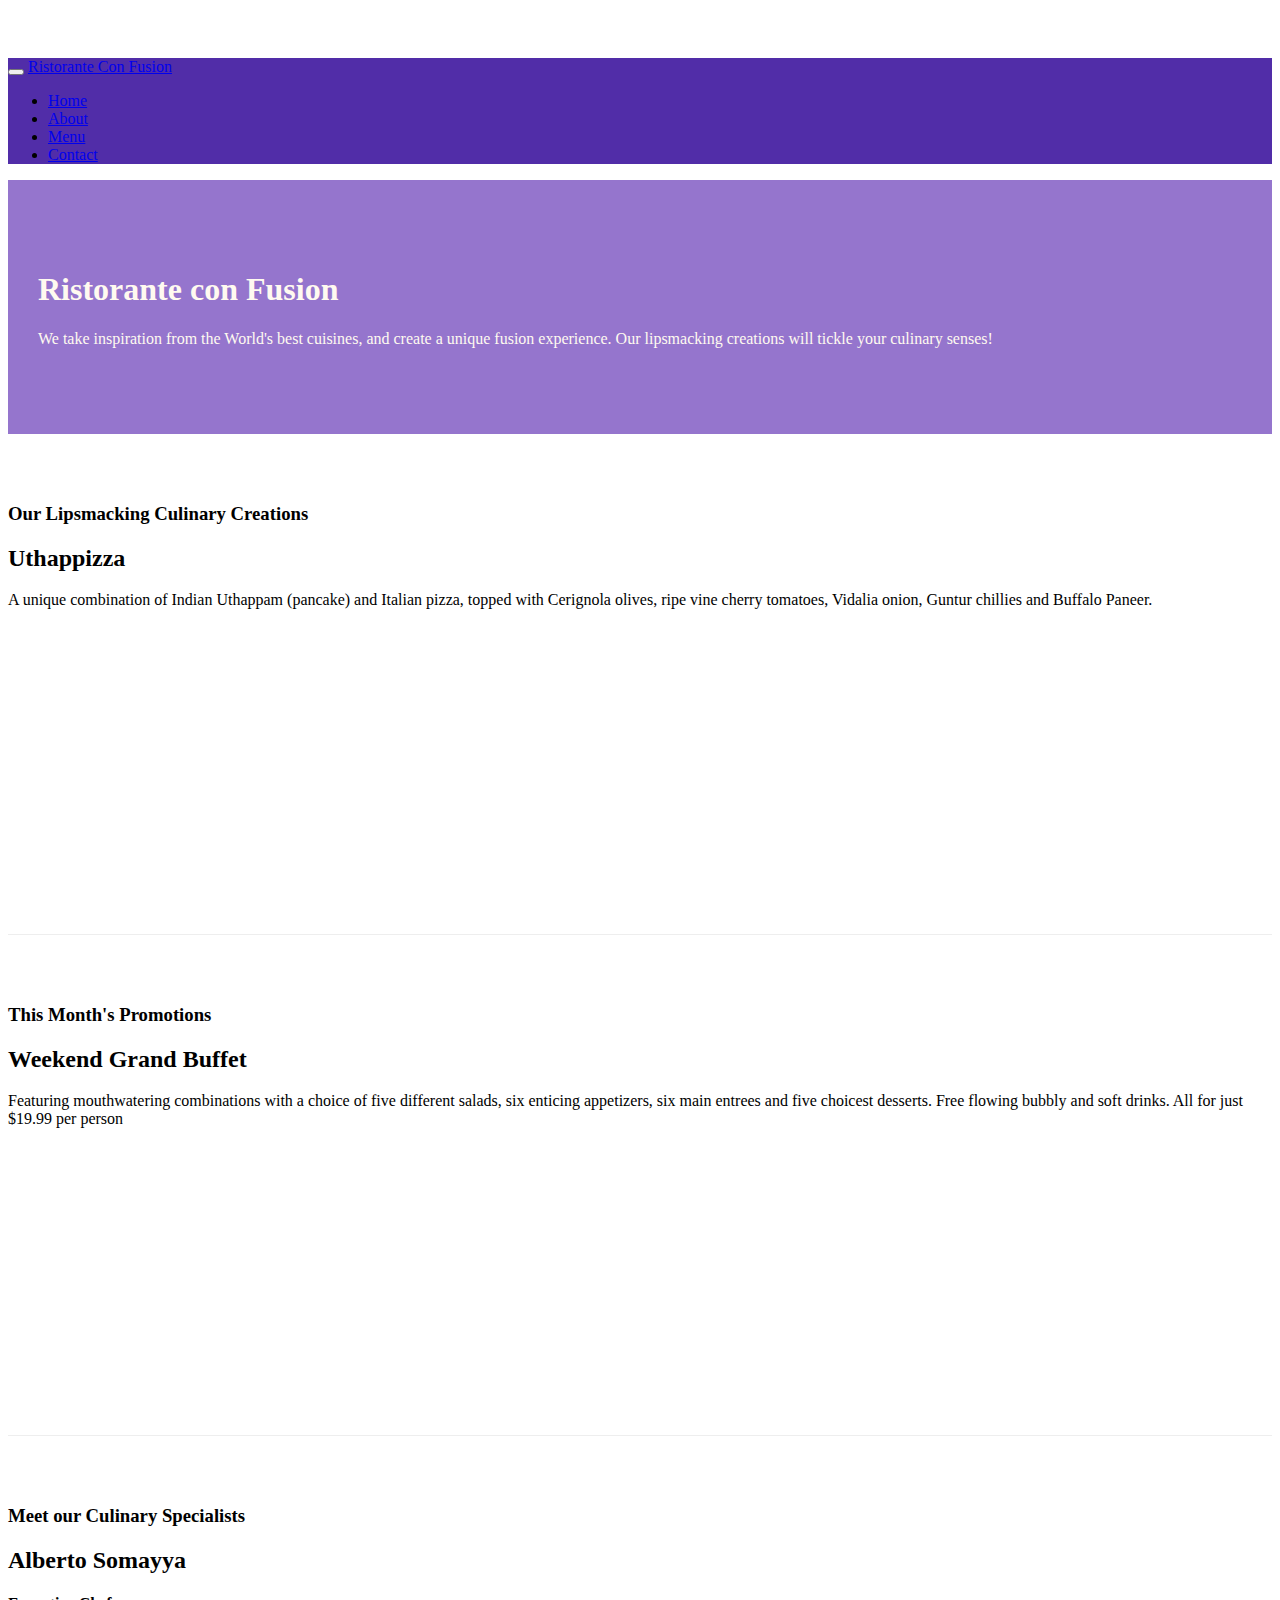
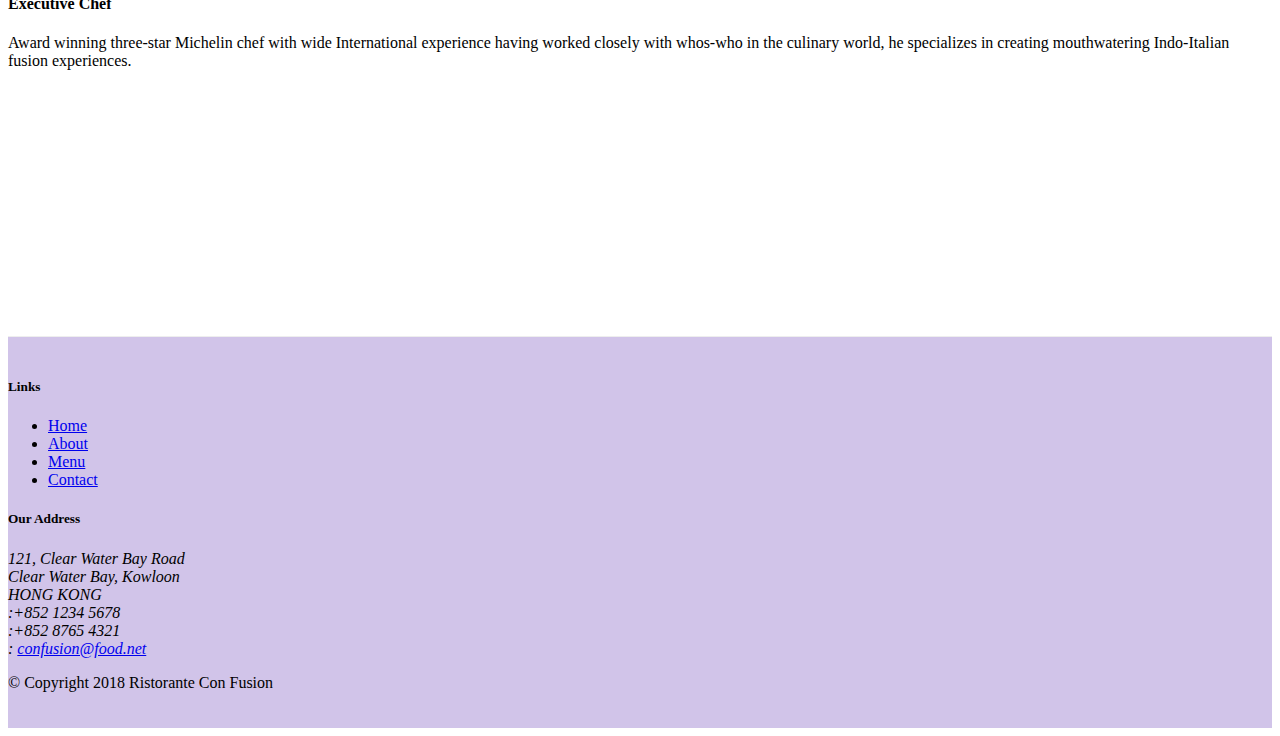
==== index.html @ 0124a60d "contactus.html modifications" ====
<!DOCTYPE html>
<html lang="en">

<head>
    <title>Ristorante Con Fusion</title>
           <!-- Required meta tags always come first -->
    <meta charset="utf-8">
    <meta name="viewport" content="width=device-width, initial-scale=1, shrink-to-fit=no">
    <meta http-equiv="x-ua-compatible" content="ie=edge">

    <!-- Bootstrap CSS -->
    <link rel="stylesheet" href="node_modules/bootstrap/dist/css/bootstrap.min.css"> 
    <link rel="stylesheet" href="node_modules/font-awesome/css/font-awesome.min.css">
    <link rel="stylesheet" href="node-modules/bootstrap-social/bootstrap-social.css">
    <link rel="stylesheet" href="css/styles.css">
</head>

<body>
    <nav class="navbar navbar-dark navbar-expand-sm bg-primary fixed-top">

        <div class="container">

            <button class="navbar-toggler" type="button" data-toggle="collapse" data-target="#Navbar">
                <span class="navbar-toggler-icon"></span>

            </button>

            <a class="navbar-brand mr-auto" href="#">Ristorante Con Fusion</a>
            
            <div class="collapse navbar-collapse" id="Navbar">
                
            
                <ul class="navbar-nav mr-auto">
                    <li class="nav-item active"><a class="nav-link" href="#"><span class="fa fa-home"></span> Home</a></li>
                     <li class="nav-item"><a class="nav-link" href="./aboutus.html"><span class="fa fa-info"></span> About</a></li>
                    <li class="nav-item"><a class="nav-link" href="#"><span class="fa fa-list fa-lg"></span> Menu</a></li>
                    <li class="nav-item"><a class="nav-link" href="./contactus.html"><span class="fa fa-address-card fa-lg"></span> Contact</a></li>
                </ul>
            </div>

        </div>



    </nav>
    <header class="jumbotron">
        <div class="container">
            <div class="row row-header">
                <div class="col-12 col-sm-6">
                    <h1>Ristorante con Fusion</h1>
                    <p>We take inspiration from the World's best cuisines, and create a unique fusion experience. Our lipsmacking creations will tickle your culinary senses!</p>
                </div>
                <div class="col-12 col-sm">
                </div>
            </div>
        </div>
    </header>

    <div class="container">
        <div class="row row-content align-items-center">
            <div class="col-12 col-sm-4 order-sm-last col-md-3">
                <h3>Our Lipsmacking Culinary Creations</h3>
            </div>
            <div class="col col-sm order-sm-first col-md">
                <h2>Uthappizza</h2>
                <p>A unique combination of Indian Uthappam (pancake) and Italian pizza, topped with Cerignola olives, ripe vine cherry tomatoes, Vidalia onion, Guntur chillies and Buffalo Paneer.</p>
            </div>
        </div>


        <div class="row row-content align-items-center">
            <div class="col-12 col-sm-4 col-md-3">
                <h3>This Month's Promotions</h3>
            </div>
            <div class="col col-sm col-md">
                <h2>Weekend Grand Buffet</h2>
                <p>Featuring mouthwatering combinations with a choice of five different salads, six enticing appetizers, six main entrees and five choicest desserts. Free flowing bubbly and soft drinks. All for just $19.99 per person </p>
            </div>
        </div>

        <div class="row row-content align-items-center">
            <div class="col-12 col-sm-4 order-sm-last col-md-3">
                <h3>Meet our Culinary Specialists</h3>
            </div>
            <div class="col col-sm order-sm-first col-md">
                <h2>Alberto Somayya</h2>
                <h4>Executive Chef</h4>
                <p>Award winning three-star Michelin chef with wide International experience having worked closely with whos-who in the culinary world, he specializes in creating mouthwatering Indo-Italian fusion experiences. </p>
            </div>
        </div>
    </div>

    <footer class="footer">
        <div class="container">
            <div class="row">              
                <div class="col-4 offset-1 col-sm-2">
                    <h5>Links</h5>
                    <ul class="list-unstyled">
                        <li><a href="#">Home</a></li>
                        <li><a href="./aboutus.html">About</a></li>
                        <li><a href="#">Menu</a></li>
                        <li><a href="./contactus.html">Contact</a></li>
                    </ul>
                </div>
                <div class="col-7 col-sm-5">
                    <h5>Our Address</h5>
                    <address>
		              121, Clear Water Bay Road<br>
		              Clear Water Bay, Kowloon<br>
		              HONG KONG<br>
		              <i class="fa fa-phone fa-lg"></i> :+852 1234 5678<br>
		              <i class="fa fa-fax fa-lg"></i> :+852 8765 4321<br>
		                <i class="fa fa-envelope fa-lg"></i>: <a href="mailto:confusion@food.net">confusion@food.net</a>
		           </address>
                </div>
                <div class="col-12 col-sm-4 align-self-center">
                    <div class="text-center">
                        <a class="btn btn-social-icon btn-google" href="http://google.com/+"><i class="fa fa-google fa-lg"></i></a>
                        <a class="btn btn-social-icon btn-facebook" href="http://www.facebook.com/profile.php?id="><i class="fa fa-facebook fa-lg"></i></a>
                        <a class="btn btn-social-icon btn-linkedin" href="http://www.linkedin.com/in/"><i class="fa fa-linkedin fa-lg"></i></a>
                        <a class="btn btn-social-icon btn-twitter" href="http://twitter.com/"><i class="fa fa-twitter fa-lg"></i></a>
                        <a class="btn btn-social-icon btn-google" href="http://youtube.com/"><i class="fa fa-youtube fa-lg"></i></a>
                        <a class="btn btn-social-icon" href="mailto:"><i class="fa fa-envelope-o fa-lg"></i></a>
                    </div>
                </div>
           </div>
           <div class="row justify-content-center">             
                <div class="col-auto">
                    <p>© Copyright 2018 Ristorante Con Fusion</p>
                </div>
           </div>
        </div>
    </footer>
    <!-- jQuery first, then Popper.js, then Bootstrap JS. -->
    <script src="node_modules/jquery/dist/jquery.slim.min.js"></script>
    <script src="node_modules/popper.js/dist/umd/popper.min.js"></script>
    <script src="node_modules/bootstrap/dist/js/bootstrap.min.js"></script>
</body>

</html>
---- css/styles.css ----
.row-header{
    margin: 0px auto;
    padding: 0px auto;

}
.row-content{
    margin: 0px auto;
    padding: 50px 0px 50px 0px;
    border-bottom:1px ridge;
    min-height: 400px;
}
.footer{
    background-color: #D1C4E9;
    margin: 0px auto;
    padding: 20px 0px 20px 0px;

}
.jumbotron{
    padding: 70px 30px 70px 30px;
    margin :0px auto;
    background: #9575CD;
    color: floralwhite;


}
.address{
    font-size:80%;
    margin:0px;
    color: #0f0f0f;
}
body{
    padding:  50px 0px 0px 0px;
    z-index: 0;

}

.navbar-dark{
    background-color: #512DA8;
}
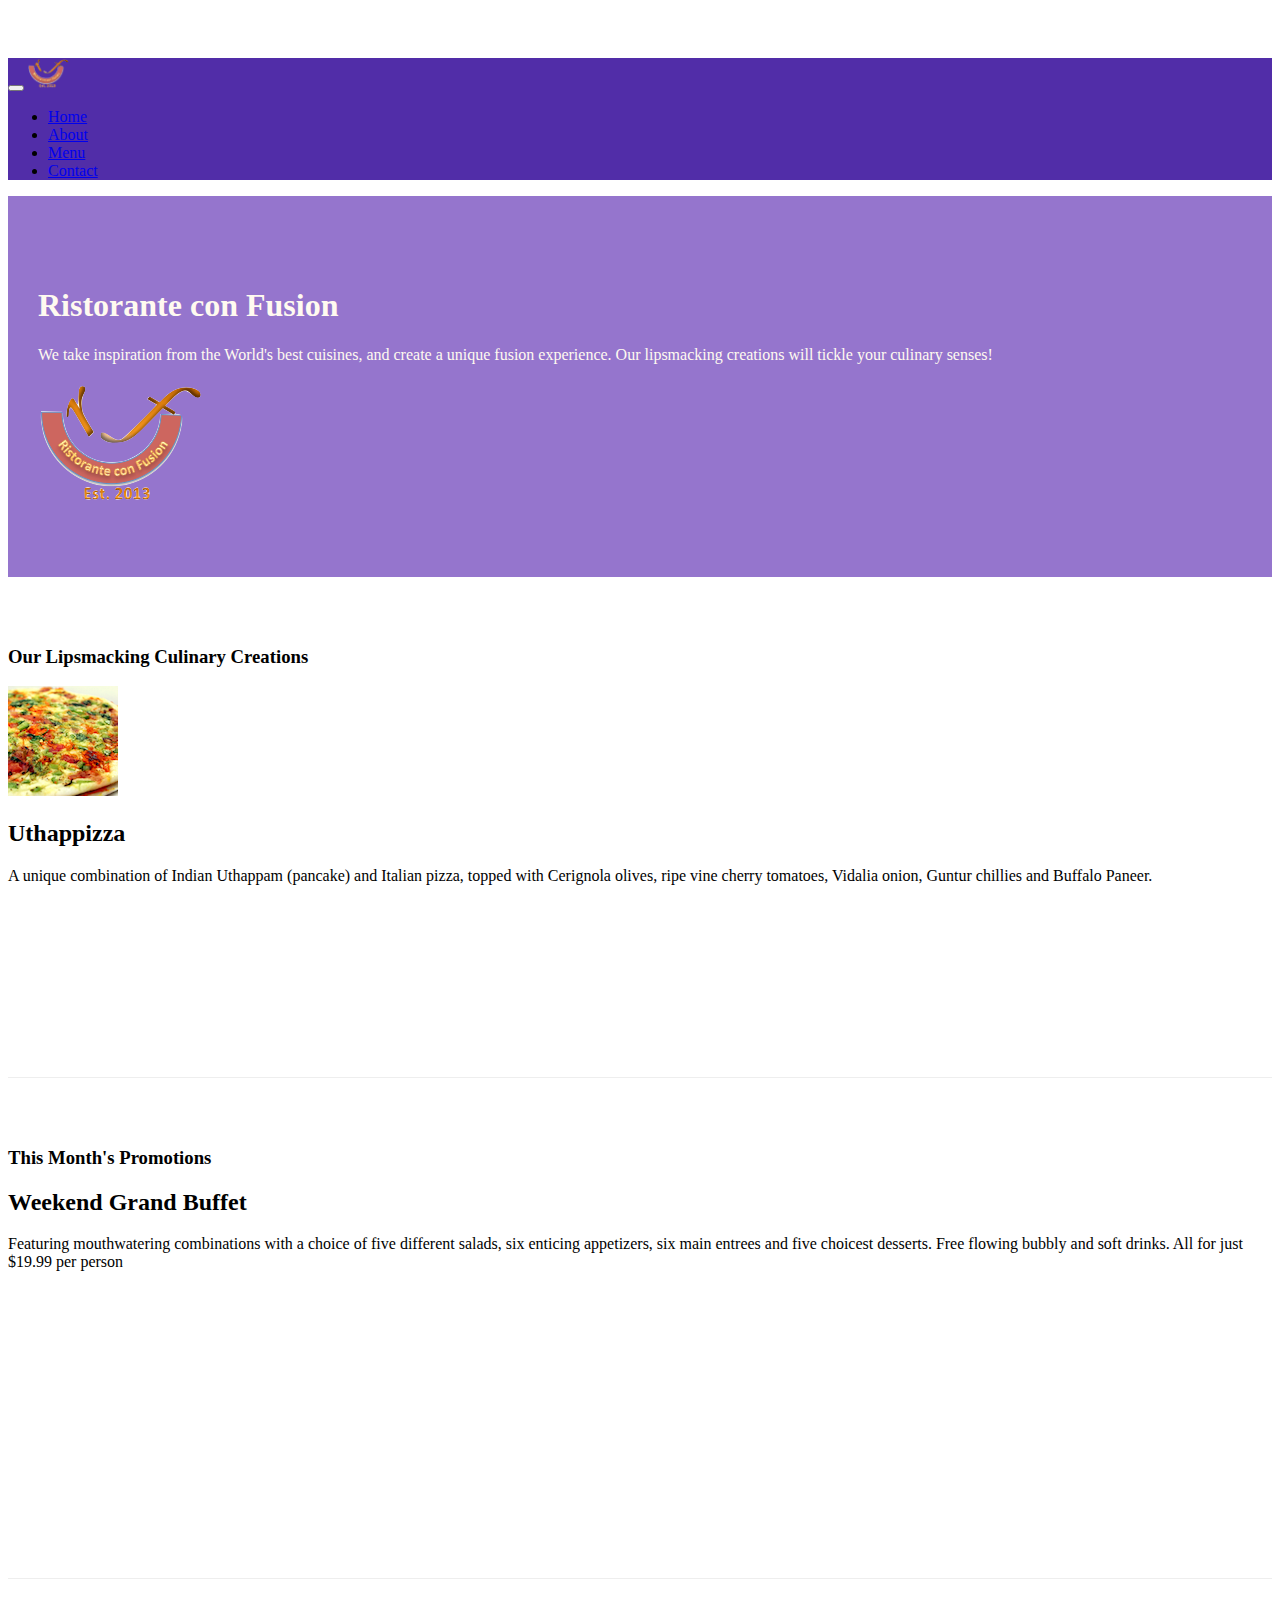
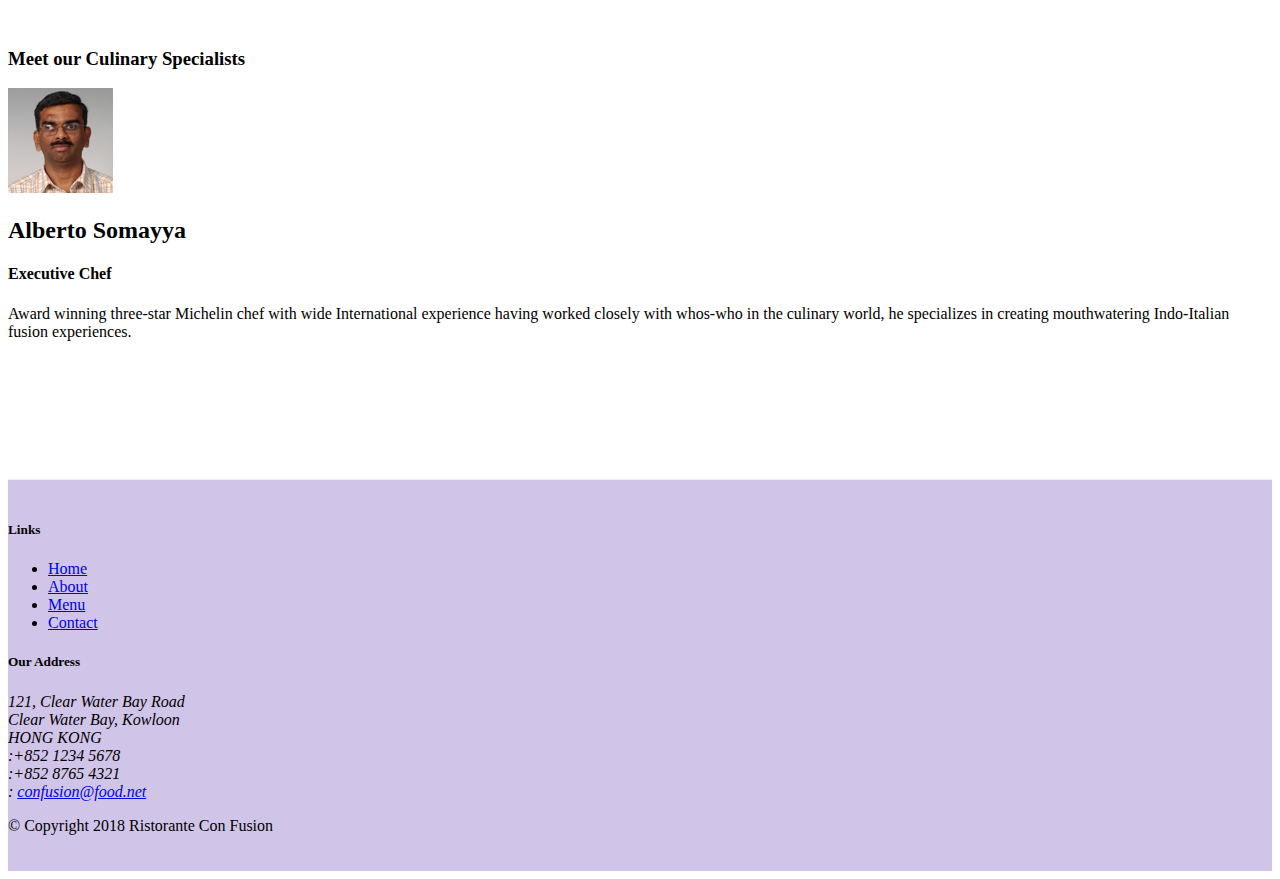
==== commit 484f77cf: "added images and media" ====
--- a/index.html
+++ b/index.html
@@ -25,7 +25,7 @@
 
             </button>
 
-            <a class="navbar-brand mr-auto" href="#">Ristorante Con Fusion</a>
+            <a class="navbar-brand mr-auto" href="#"><img src="img/logo.png" height="30" width="41"></a>
             
             <div class="collapse navbar-collapse" id="Navbar">
                 
@@ -50,7 +50,8 @@
                     <h1>Ristorante con Fusion</h1>
                     <p>We take inspiration from the World's best cuisines, and create a unique fusion experience. Our lipsmacking creations will tickle your culinary senses!</p>
                 </div>
-                <div class="col-12 col-sm">
+                <div class="col-12 col-sm align-self-center">
+                    <img src="img/logo.png" class="img-fluid">
                 </div>
             </div>
         </div>
@@ -62,8 +63,16 @@
                 <h3>Our Lipsmacking Culinary Creations</h3>
             </div>
             <div class="col col-sm order-sm-first col-md">
-                <h2>Uthappizza</h2>
-                <p>A unique combination of Indian Uthappam (pancake) and Italian pizza, topped with Cerignola olives, ripe vine cherry tomatoes, Vidalia onion, Guntur chillies and Buffalo Paneer.</p>
+                <div class="media">
+                    <img class="d-flex mr-3 img-thumbnail align-self-center" src="img/uthappizza.png" alt="uthappizza">
+                    <div class="media-body">
+                        <h2 class="mt-0">Uthappizza</h2>
+                        <p>A unique combination of Indian Uthappam (pancake) and Italian pizza, topped with Cerignola olives, ripe vine cherry tomatoes, Vidalia onion, Guntur chillies and Buffalo Paneer.</p>
+    
+                    </div>
+                    
+                </div>
+
             </div>
         </div>
 
@@ -83,9 +92,15 @@
                 <h3>Meet our Culinary Specialists</h3>
             </div>
             <div class="col col-sm order-sm-first col-md">
-                <h2>Alberto Somayya</h2>
-                <h4>Executive Chef</h4>
-                <p>Award winning three-star Michelin chef with wide International experience having worked closely with whos-who in the culinary world, he specializes in creating mouthwatering Indo-Italian fusion experiences. </p>
+                <div class="media">
+                    <img class="d-flex mr-3 img-thumbnail align-self-center" src="img/alberto.png" alt="alberto">
+                    <div class="media-body">
+                        <h2>Alberto Somayya</h2>
+                        <h4>Executive Chef</h4>
+                        <p>Award winning three-star Michelin chef with wide International experience having worked closely with whos-who in the culinary world, he specializes in creating mouthwatering Indo-Italian fusion experiences. </p>
+                    </div>
+
+                </div>
             </div>
         </div>
     </div>
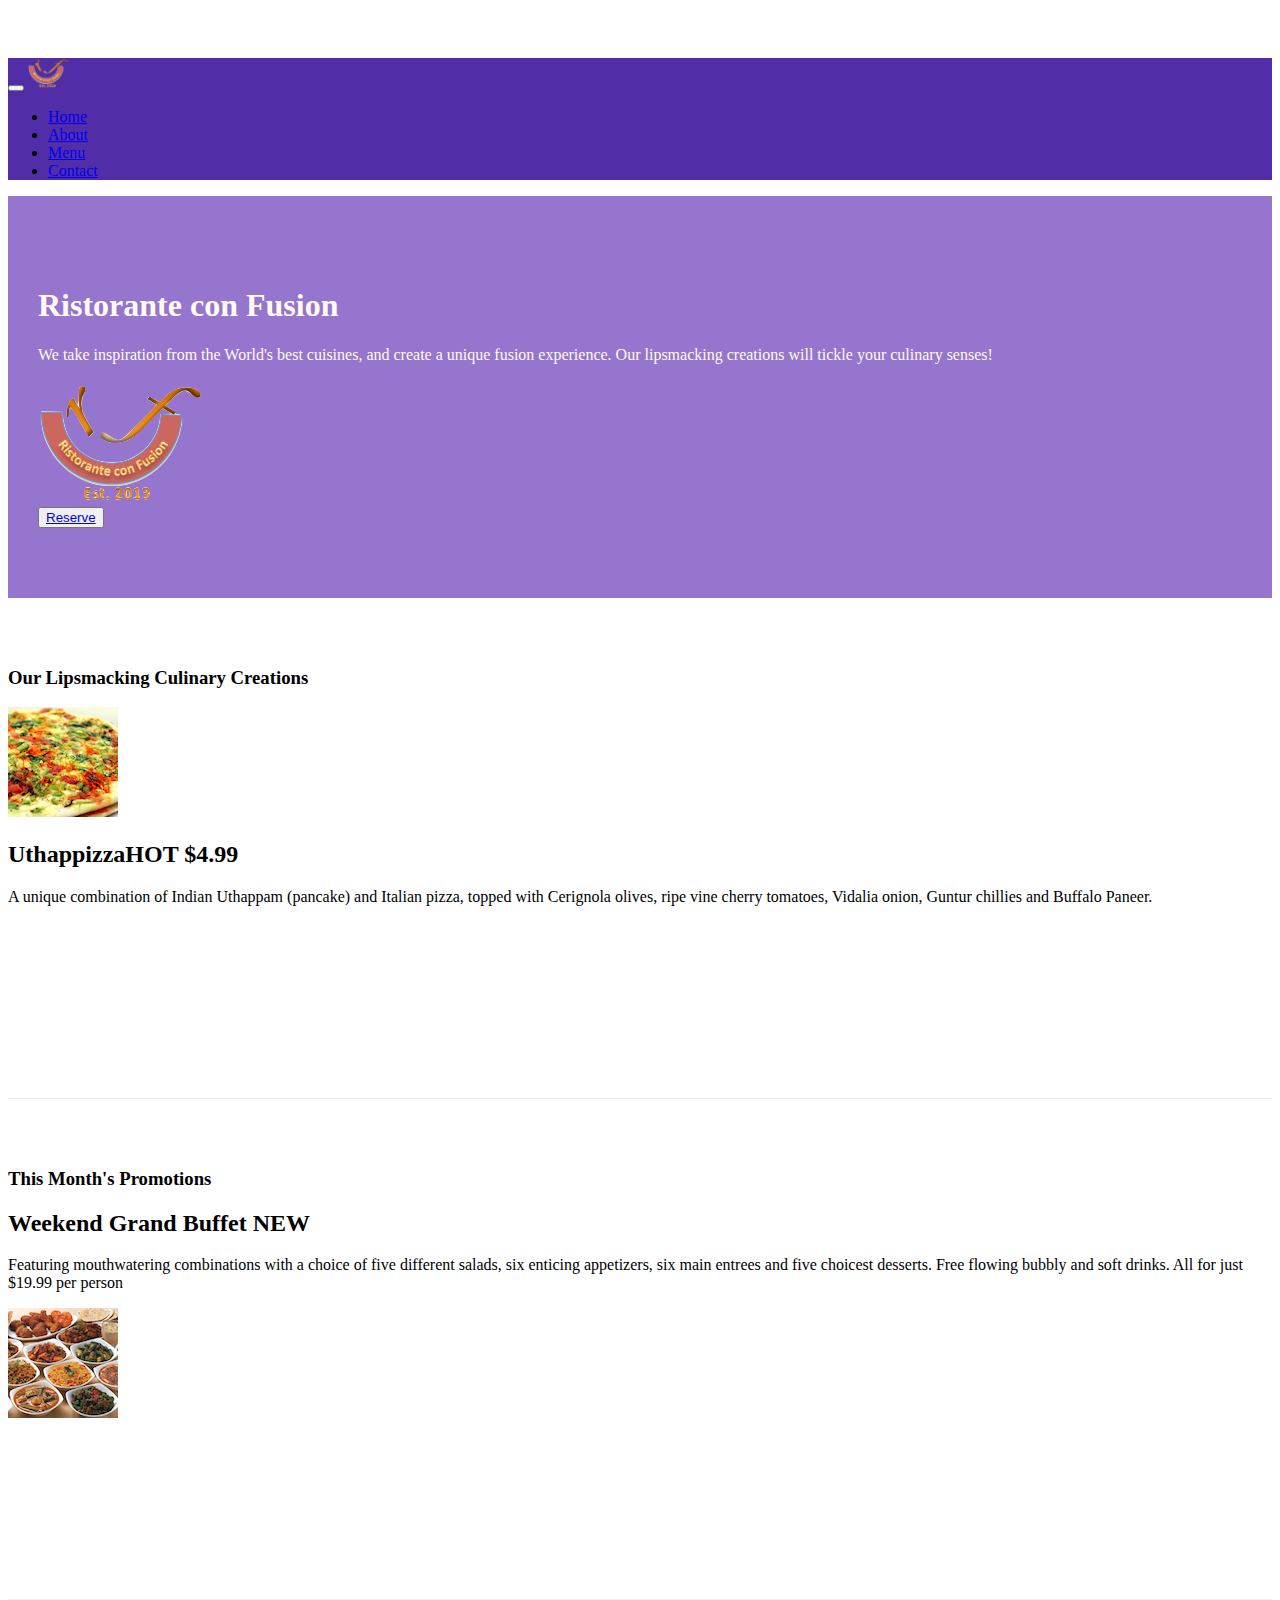
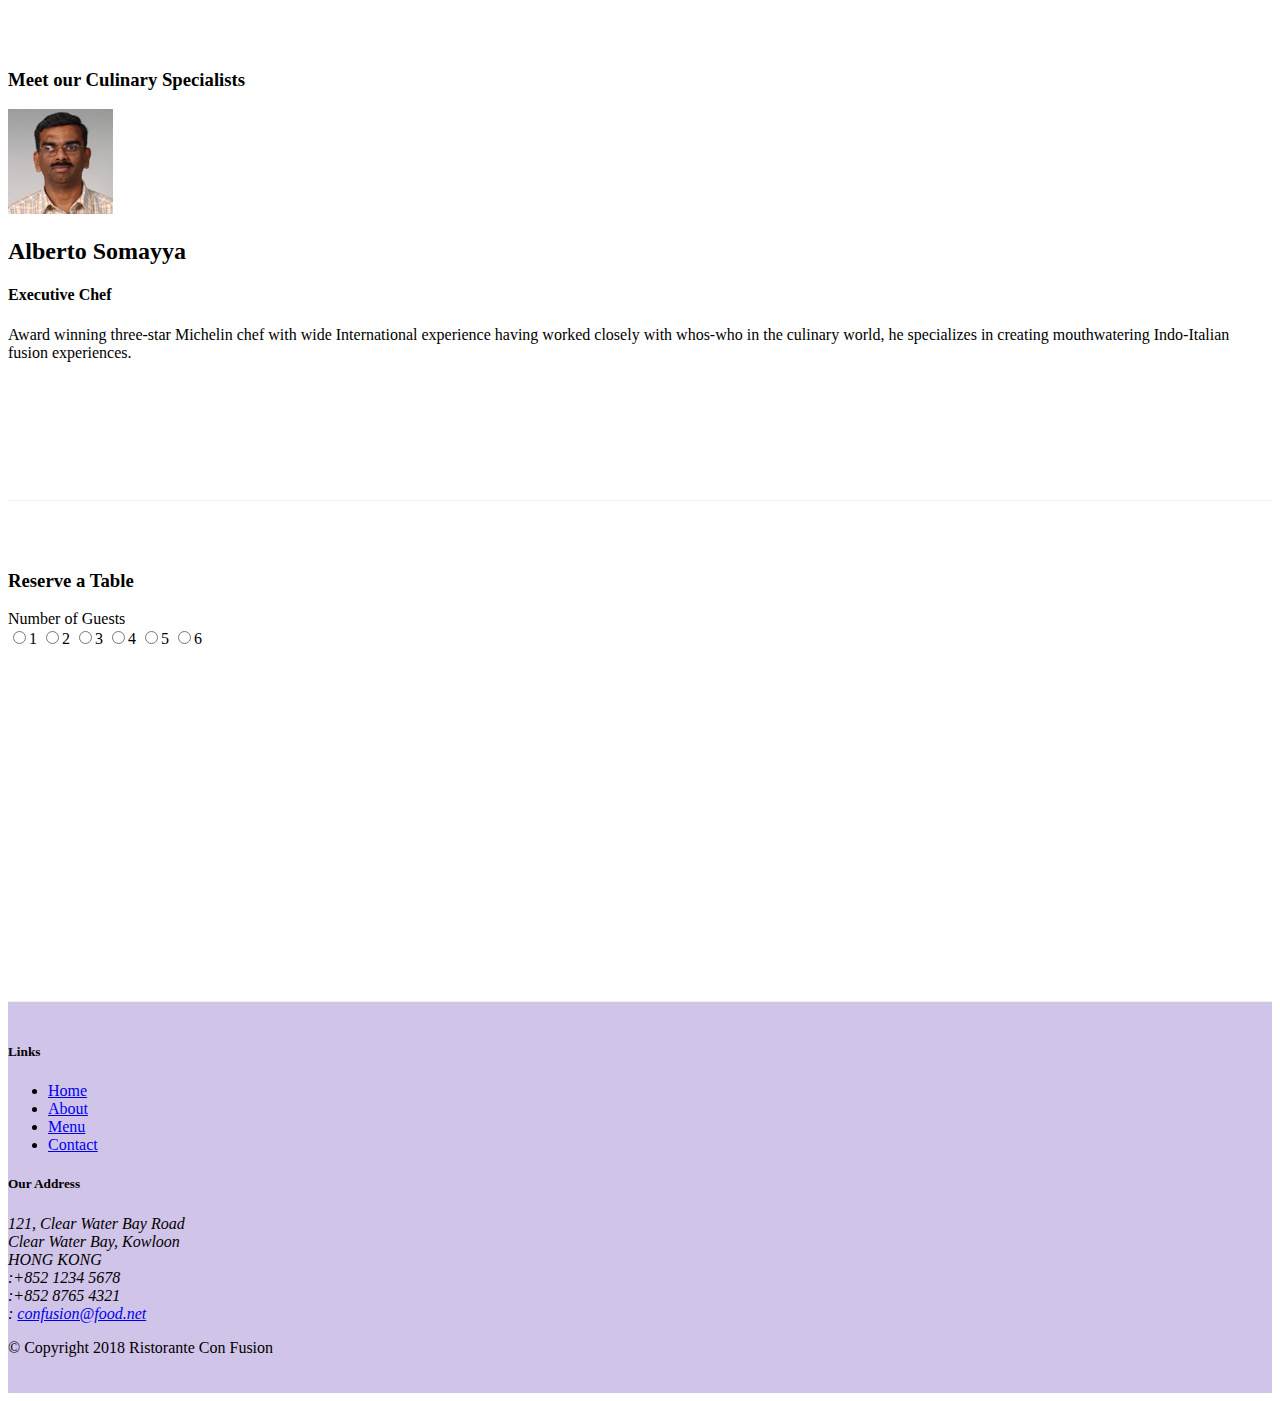
==== commit 02efc07b: "tabs" ====
--- a/index.html
+++ b/index.html
@@ -53,6 +53,10 @@
                 <div class="col-12 col-sm align-self-center">
                     <img src="img/logo.png" class="img-fluid">
                 </div>
+                <div class="col-12 col-sm align-self-center">
+                    <button type="submit" class="btn btn-lg btn-warning"><a href="#">Reserve </a></button>
+
+                </div>
             </div>
         </div>
     </header>
@@ -66,7 +70,7 @@
                 <div class="media">
                     <img class="d-flex mr-3 img-thumbnail align-self-center" src="img/uthappizza.png" alt="uthappizza">
                     <div class="media-body">
-                        <h2 class="mt-0">Uthappizza</h2>
+                        <h2 class="mt-0">Uthappizza<span class="badge badge-danger">HOT</span>  <span class="badge badge-pill badge-secondary">$4.99</span></h2>
                         <p>A unique combination of Indian Uthappam (pancake) and Italian pizza, topped with Cerignola olives, ripe vine cherry tomatoes, Vidalia onion, Guntur chillies and Buffalo Paneer.</p>
     
                     </div>
@@ -81,10 +85,18 @@
             <div class="col-12 col-sm-4 col-md-3">
                 <h3>This Month's Promotions</h3>
             </div>
-            <div class="col col-sm col-md">
-                <h2>Weekend Grand Buffet</h2>
-                <p>Featuring mouthwatering combinations with a choice of five different salads, six enticing appetizers, six main entrees and five choicest desserts. Free flowing bubbly and soft drinks. All for just $19.99 per person </p>
-            </div>
+            <div class="col col-sm col-md">               
+                <h2 class="mt-0">Weekend Grand Buffet <span class="badge badge-danger">NEW</span></h2>
+                <p>Featuring mouthwatering combinations with a choice of five different salads, 
+                    six enticing appetizers, six main entrees and five choicest desserts. Free flowing bubbly and soft drinks. 
+                    All for just $19.99 per person </p>
+    
+            </div>
+            <div class="media">
+                <img class="d-flex mr-3 img-thumbnail align-self-center" src="img/buffet.png" alt="buffet">
+            </div>
+
+
         </div>
 
         <div class="row row-content align-items-center">
@@ -103,7 +115,45 @@
                 </div>
             </div>
         </div>
+        <div class="row row-content">
+          
+          
+            <div class="col-12 col-sm-8 mx-auto">
+                <div class="card">
+                    <h3 class="card-header bg-warning text-white">Reserve a Table</h3>
+
+
+                    <form>
+                        <div>
+                            <div class="col-12 col-sm-4">Number of Guests</div>
+                            <div class="col-12 col-sm-8">
+                            <input type="radio" value="1" name="group3" ><label class="pr-1 pl-1">1</label>
+                            <input type="radio" value="2" name="group3" ><label class="pr-1 pl-1">2</label>
+                            <input type="radio" value="3" name="group3" ><label class="pr-1 pl-1">3</label>
+                            <input type="radio" value="4" name="group3" ><label class="pr-1 pl-1">4</label>
+                            <input type="radio" value="5" name="group3" ><label class="pr-1 pl-1">5</label>
+                            <input type="radio" value="6" name="group3" ><label class="pr-1 pl-1">6</label>
+                            </div>
+
+                        </div>
+                           
+                    </form>
+
+                 </div>
+           
+
+         
+          
+            
+            
+            
+        </div>
+    
+    
     </div>
+
+
+
 
     <footer class="footer">
         <div class="container">
--- a/css/styles.css
+++ b/css/styles.css
@@ -37,3 +37,10 @@
 .navbar-dark{
     background-color: #512DA8;
 }
+.tab-content{
+    border-left: 1px solid #ddd;
+    border-bottom: 1px solid #ddd;
+    border-right: 1px solid #ddd;
+    padding: 10px;
+
+}
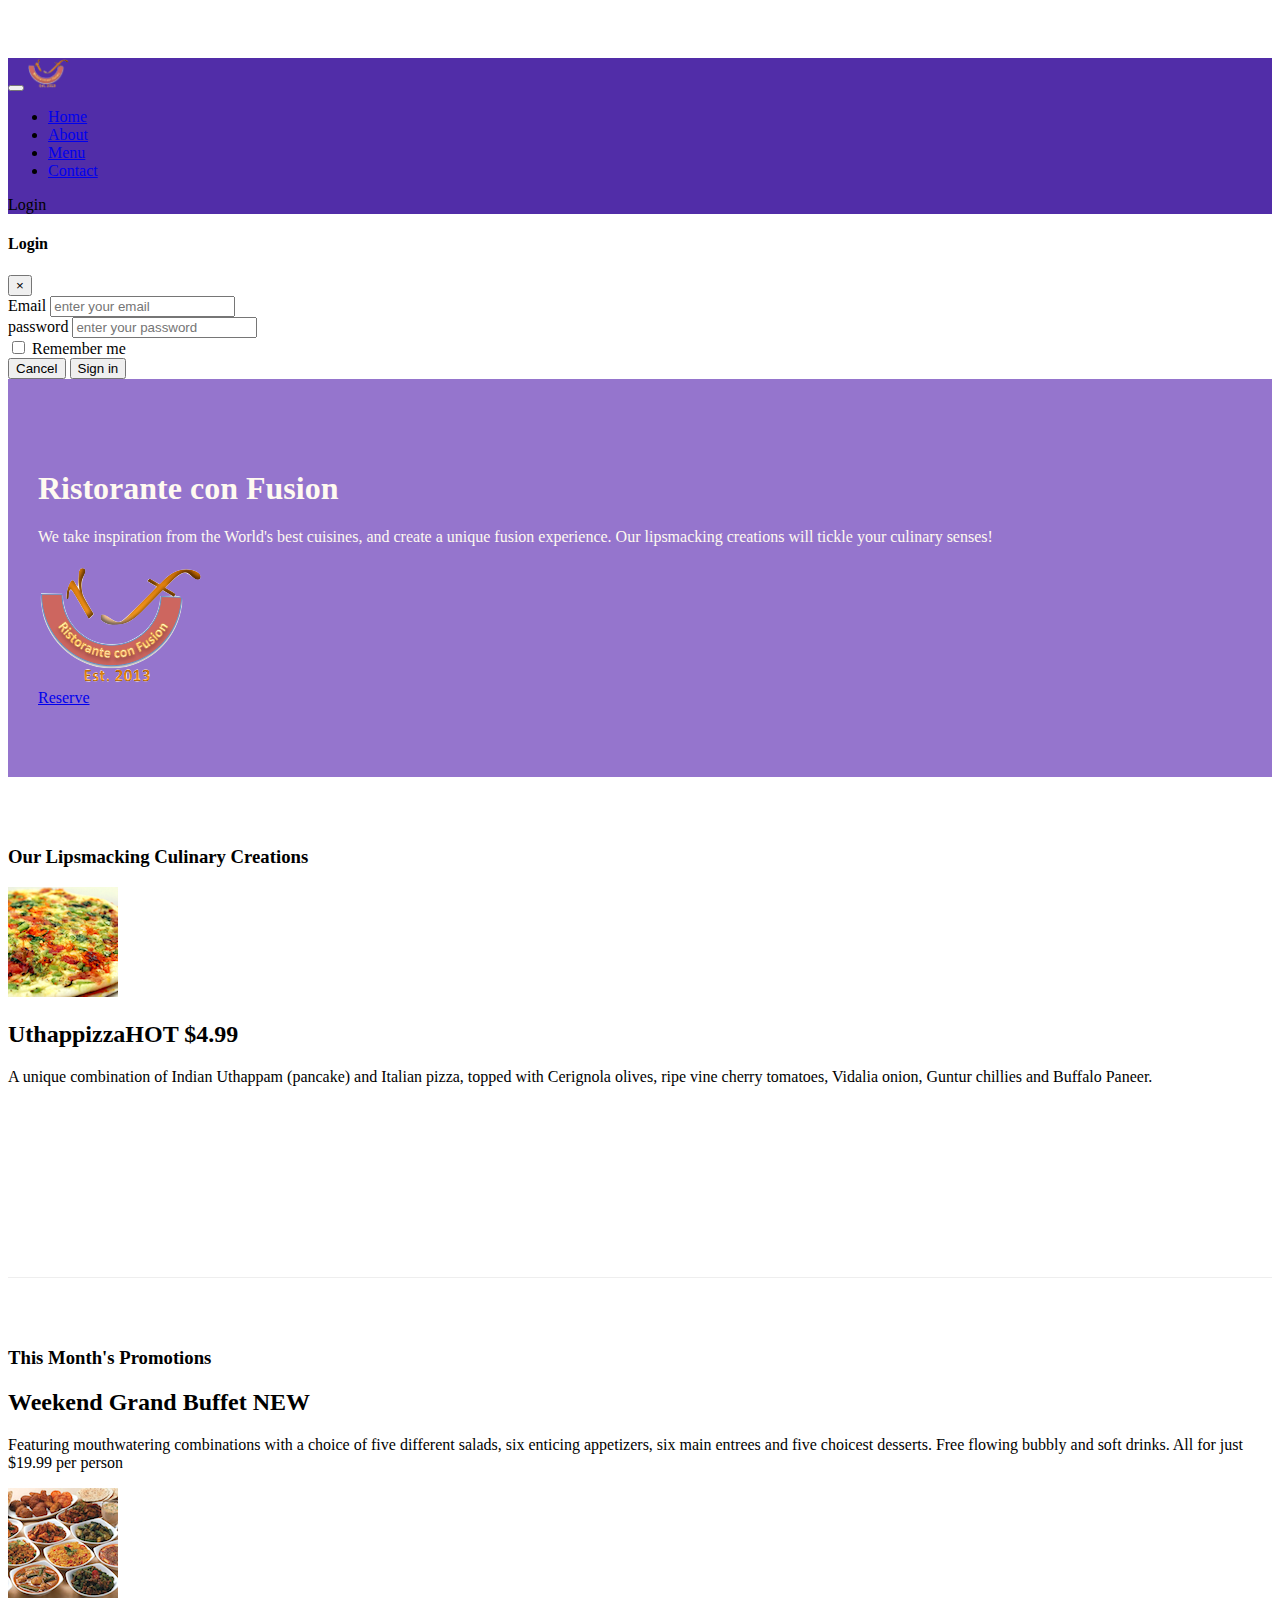
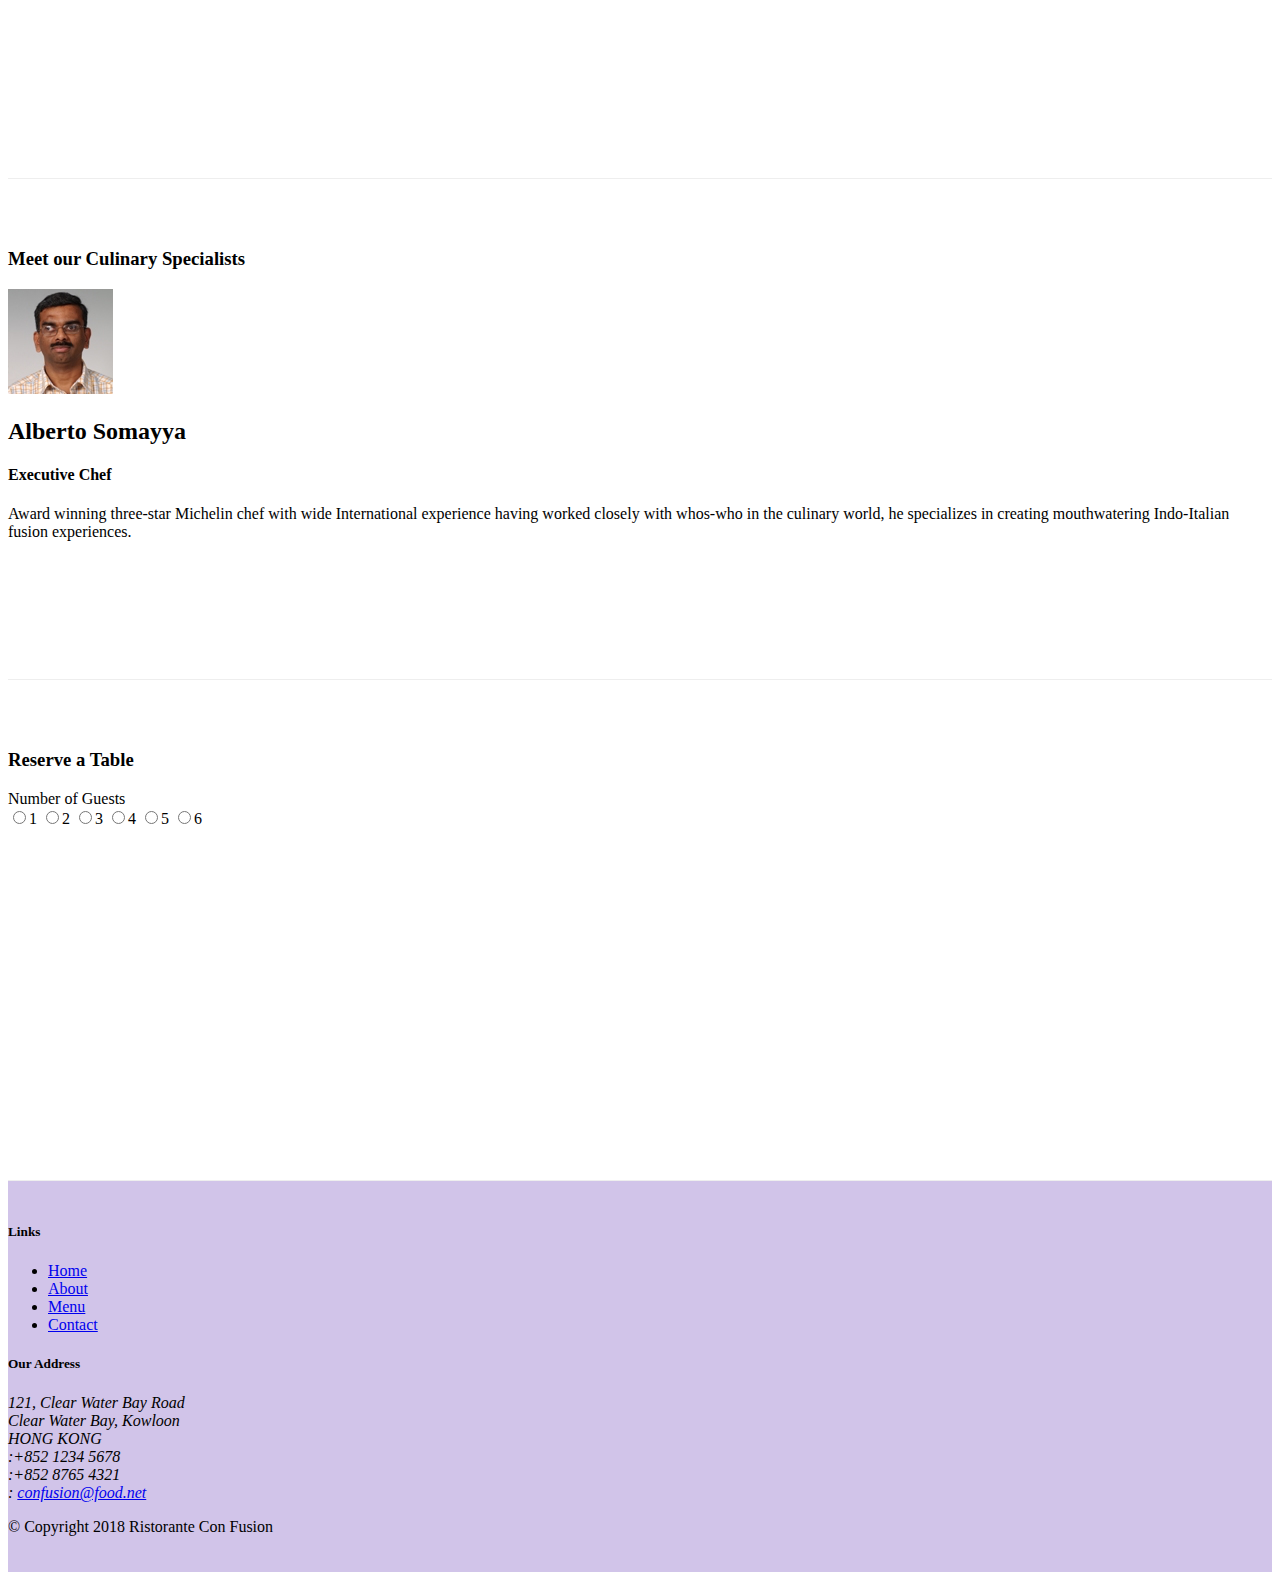
==== commit cd134414: "tooltips and modals" ====
--- a/index.html
+++ b/index.html
@@ -13,6 +13,7 @@
     <link rel="stylesheet" href="node_modules/font-awesome/css/font-awesome.min.css">
     <link rel="stylesheet" href="node-modules/bootstrap-social/bootstrap-social.css">
     <link rel="stylesheet" href="css/styles.css">
+
 </head>
 
 <body>
@@ -36,6 +37,11 @@
                     <li class="nav-item"><a class="nav-link" href="#"><span class="fa fa-list fa-lg"></span> Menu</a></li>
                     <li class="nav-item"><a class="nav-link" href="./contactus.html"><span class="fa fa-address-card fa-lg"></span> Contact</a></li>
                 </ul>
+                <span class="navbar-text">
+                    <a data-toggle="modal" data-target="#loginModal">
+                        <span class="fa fa-sign-in"></span>Login
+                    </a>
+                </span>
             </div>
 
         </div>
@@ -43,6 +49,56 @@
 
 
     </nav>
+    <div id="loginModal" class="modal fade" role="dialog">
+        <div class="modal-dialog modal-lg" role="content">
+            <div class="modal-content">
+                <div class="modal-header">
+                    <h4 class="modal-title">Login</h4>
+                    <button type="button" class="close" data-dismiss="modal">
+                        &times;
+                    </button>
+                </div>
+                <div class="modal-body">
+                    <form>
+                        <div class="form-row">
+                            
+                            <div class="form-group col-sm-4">
+                                <label class="sr-only" for="exampleInputEmail">Email</label>
+                                <input type="email" class="form-control form-control-sm mr-1" id="exampleInputEmail" placeholder="enter your email">
+
+                            </div>
+
+                            <div class="form-group col-sm-4">
+                                <label class="sr-only" for="exampleInputPassword">password</label>
+                                <input type="password" class="form-control form-control-sm mr-1" id="exampleInputPassword" placeholder="enter your password">
+
+                            </div>
+                            <div class="col-sm-auto">
+                                <div class="form-check">
+                                    <input class="form-check-input" type="checkbox">
+                                    <label class="form-check-label"> Remember me
+                                    </label>
+                                </div>
+                            </div>
+                        </div>
+                        <div class="form-row">
+                            <button type="button" class="btn btn-secondary btn-sm ml-auto" data-dismiss="modal">Cancel</button>
+                            <button type="submit" class="btn btn-primary btn-sm ml-1">Sign in</button>        
+                        </div>
+
+
+                    </form>
+
+
+                </div>
+            </div>
+        </div>
+
+    </div>
+
+
+
+
     <header class="jumbotron">
         <div class="container">
             <div class="row row-header">
@@ -54,8 +110,9 @@
                     <img src="img/logo.png" class="img-fluid">
                 </div>
                 <div class="col-12 col-sm align-self-center">
-                    <button type="submit" class="btn btn-lg btn-warning"><a href="#">Reserve </a></button>
-
+                    <a role="button" class="btn btn-block nav-link btn-warning" 
+                        data-toggle="tooltip" data-html="true" title="or call us at <br><strong>+852 12345678" data-placement="bottom"
+                        href="#reserveform">Reserve</a>
                 </div>
             </div>
         </div>
@@ -200,6 +257,15 @@
     <script src="node_modules/jquery/dist/jquery.slim.min.js"></script>
     <script src="node_modules/popper.js/dist/umd/popper.min.js"></script>
     <script src="node_modules/bootstrap/dist/js/bootstrap.min.js"></script>
+    <script>
+        $(document).ready(function(){
+            $('[data-toggle="tooltip"]').tooltip();
+        });
+
+
+
+
+    </script>
 </body>
 
 </html>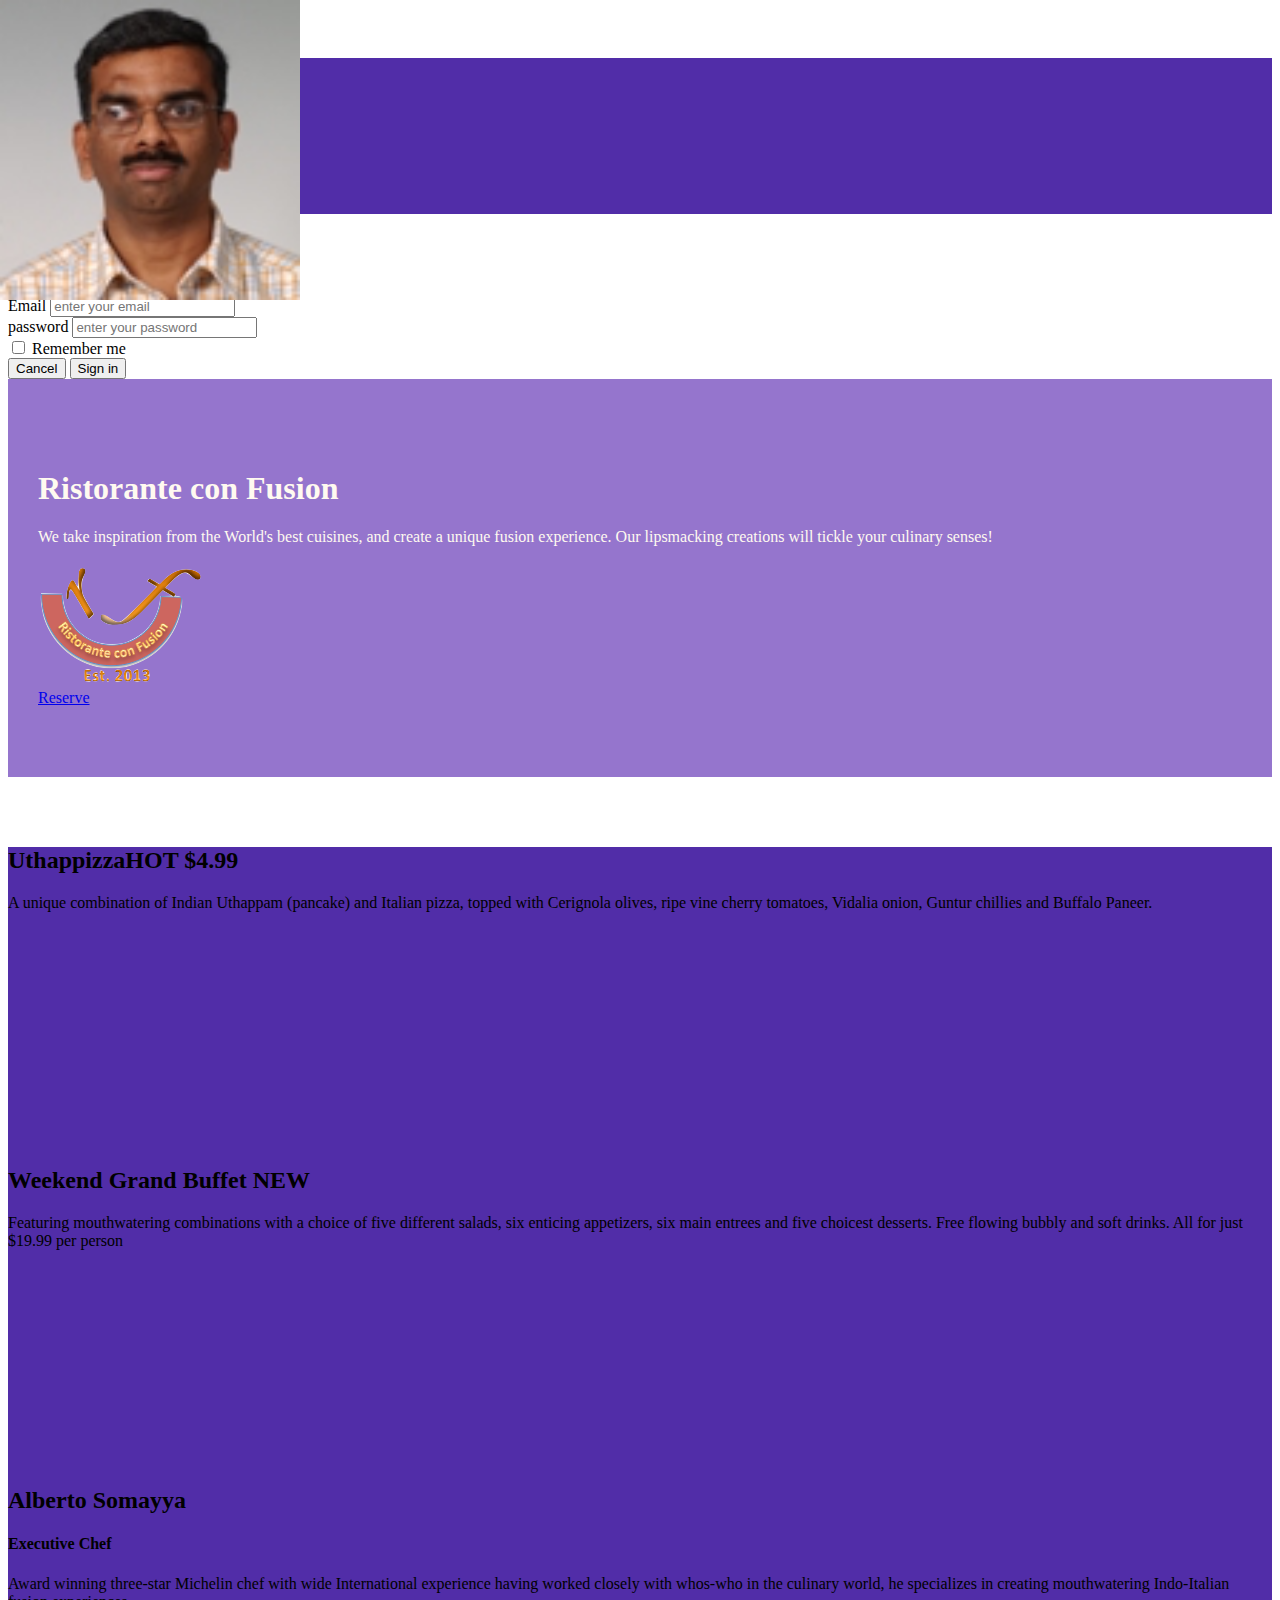
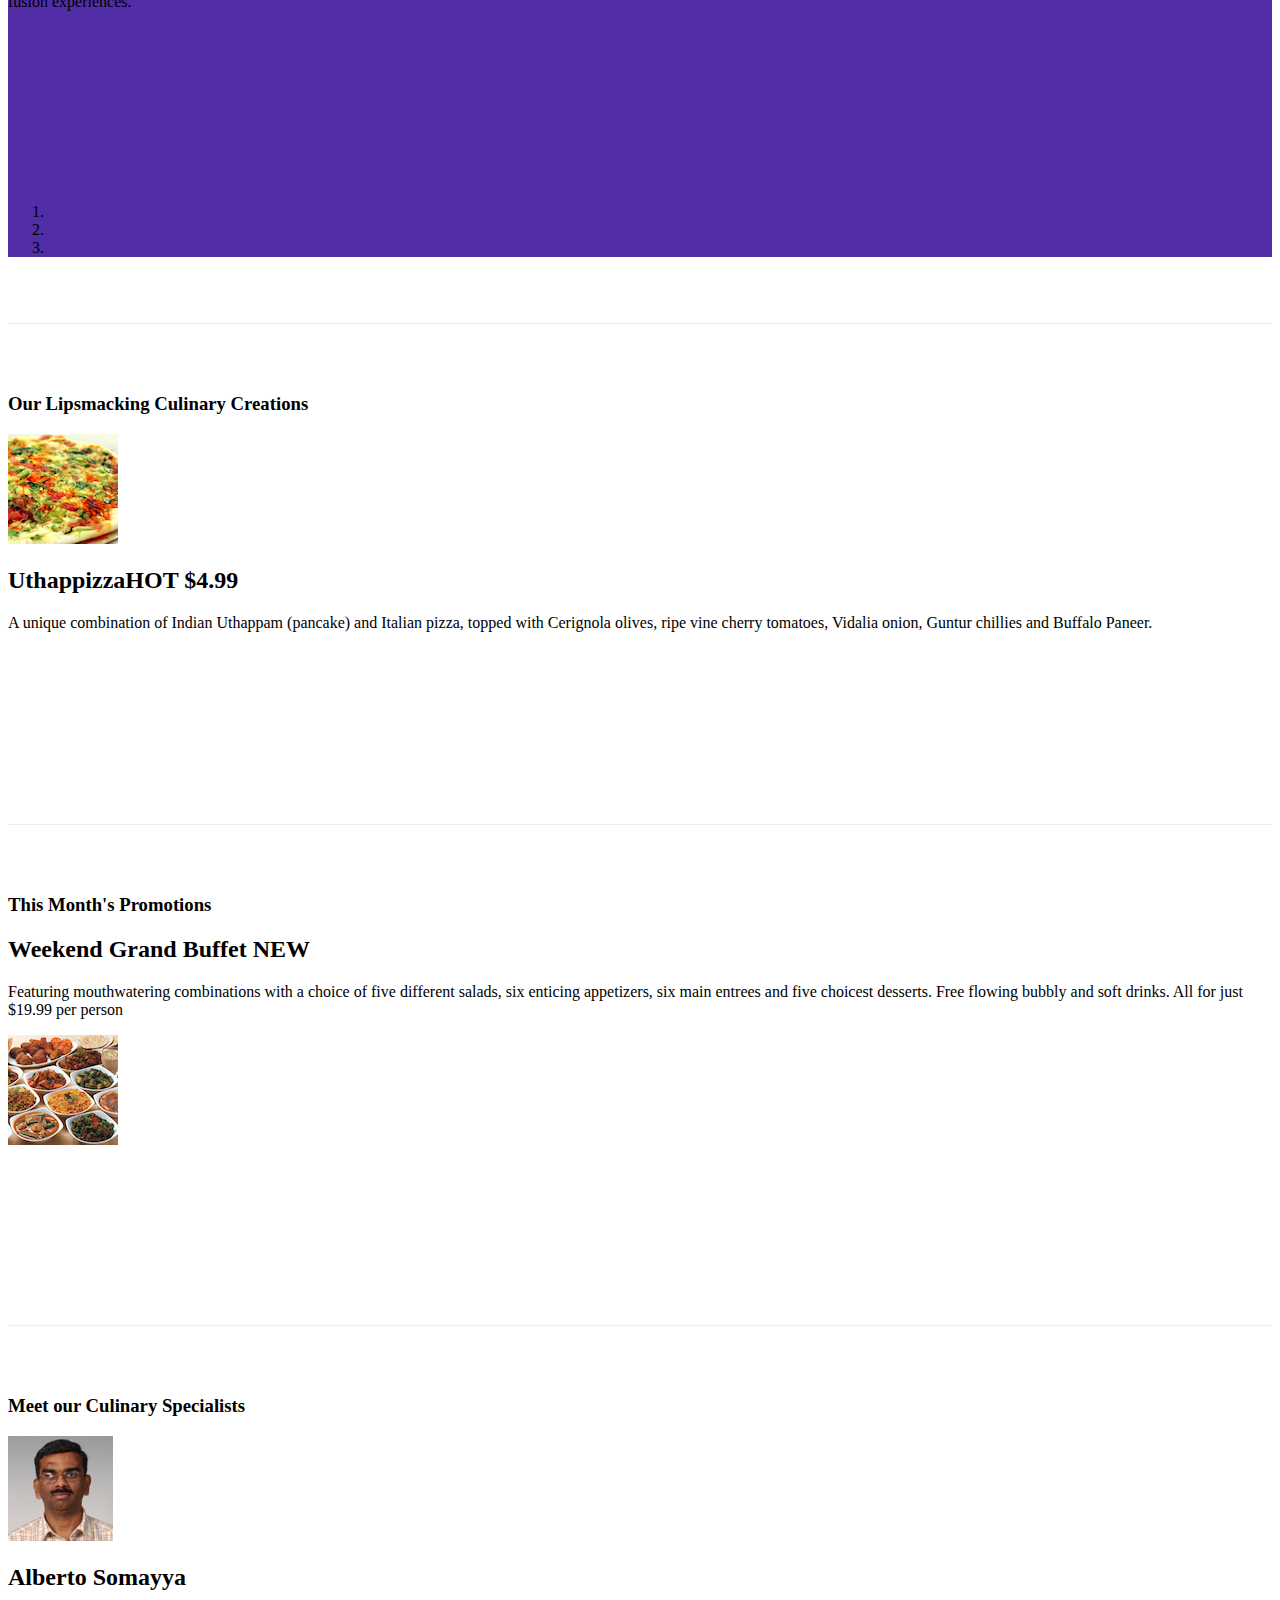
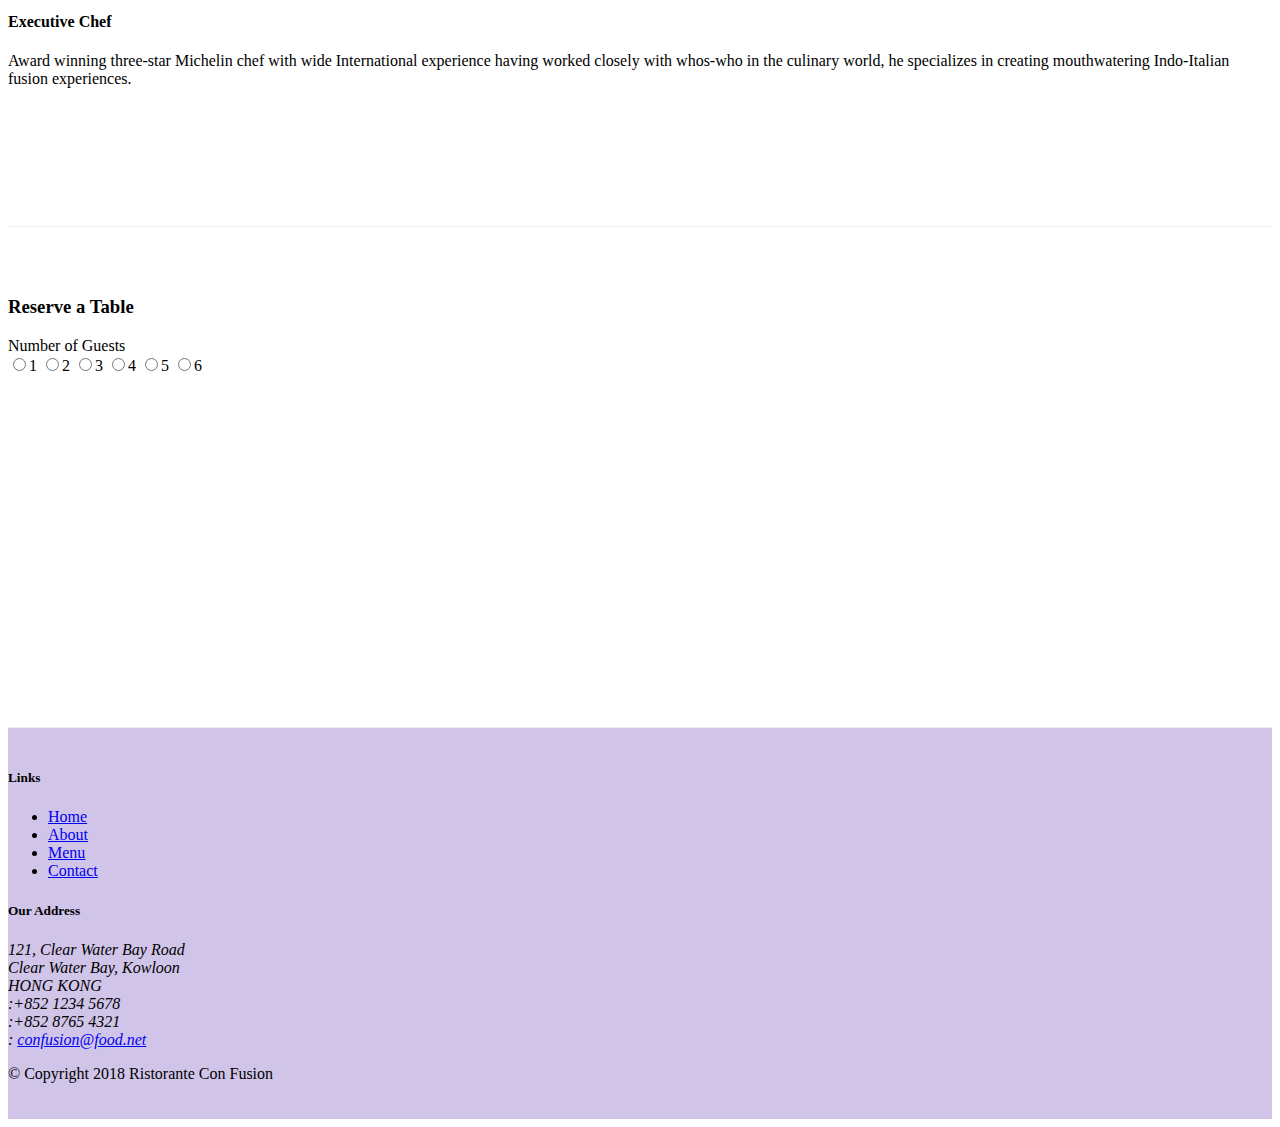
==== commit f034bfd0: "carousel" ====
--- a/index.html
+++ b/index.html
@@ -119,6 +119,58 @@
     </header>
 
     <div class="container">
+        <div class="row row-content">
+            <div class="col">
+                <div id="mycarousel" class="carousel" data-ride="carousel">
+                    <div class="carousel-inner" role="listbox">
+                        <div class="carousel-item active">
+                            <img class="d-block img-fluid" src="img/uthappizza.png" alt="uthapizza">
+                            <div class="carousel-caption d-none d-md-block">
+                                <h2>Uthappizza<span class="badge badge-danger">HOT</span>  <span class="badge badge-pill badge-secondary">$4.99</span></h2>
+                                <p>A unique combination of Indian Uthappam (pancake) and Italian pizza, topped with Cerignola olives, ripe vine cherry tomatoes, Vidalia onion, Guntur chillies and Buffalo Paneer.</p>
+        
+                            </div>
+                        </div>
+                        <div class="carousel-item">
+                            <img class="d-block img-fluid" src="img/buffet.png" alt="buffet">
+                            <div class="carousel-caption d-none d-md-block">
+                                <h2>Weekend Grand Buffet <span class="badge badge-danger">NEW</span></h2>
+                                <p>Featuring mouthwatering combinations with a choice of five different salads, 
+                                    six enticing appetizers, six main entrees and five choicest desserts. Free flowing bubbly and soft drinks. 
+                                    All for just $19.99 per person </p>
+    
+                             
+                            </div>   
+                        </div>
+                        <div class="carousel-item">
+                            <img class="d-block img-fluid" src="img/alberto.png" alt="alberto">
+                            <div class="carousel-caption d-none d-md-block">
+                                <h2>Alberto Somayya</h2>
+                                <h4>Executive Chef</h4>
+                                <p>Award winning three-star Michelin chef with wide International experience having worked closely with whos-who in the culinary world, he specializes in creating mouthwatering Indo-Italian fusion experiences. </p>
+        
+                                
+                            </div>
+                        </div>
+
+                    </div>
+                    <ol class="carousel-indicators">
+                        <li data-target="#mycarousel" data-slide-to="0" class="active"></li>
+                        <li data-target="#mycarousel" data-slide-to="1"></li>
+                        <li data-target="#mycarousel" data-slide-to="2"></li>
+                    </ol>
+                    <a class="carousel-control-prev" href="#mycarousel" role="button" data-slide="prev">
+                        <span class="carousel-control-prev-icon"></span>
+                    </a>
+                    <a class="carousel-control-next" href="#mycarousel" role="button" data-slide="next">
+                        <span class="carousel-control-next-icon"></span>
+                    </a>
+
+
+                </div>
+            </div>
+        </div>
+
         <div class="row row-content align-items-center">
             <div class="col-12 col-sm-4 order-sm-last col-md-3">
                 <h3>Our Lipsmacking Culinary Creations</h3>
--- a/css/styles.css
+++ b/css/styles.css
@@ -44,3 +44,17 @@
     padding: 10px;
 
 }
+.carousel{
+
+    background: #512DA8;
+}
+.carousel-item{
+    height: 300px;
+
+}
+.carousel-item img{
+    position: absolute;
+    top : 0;
+    left: 0;
+    min-height: 300px;
+}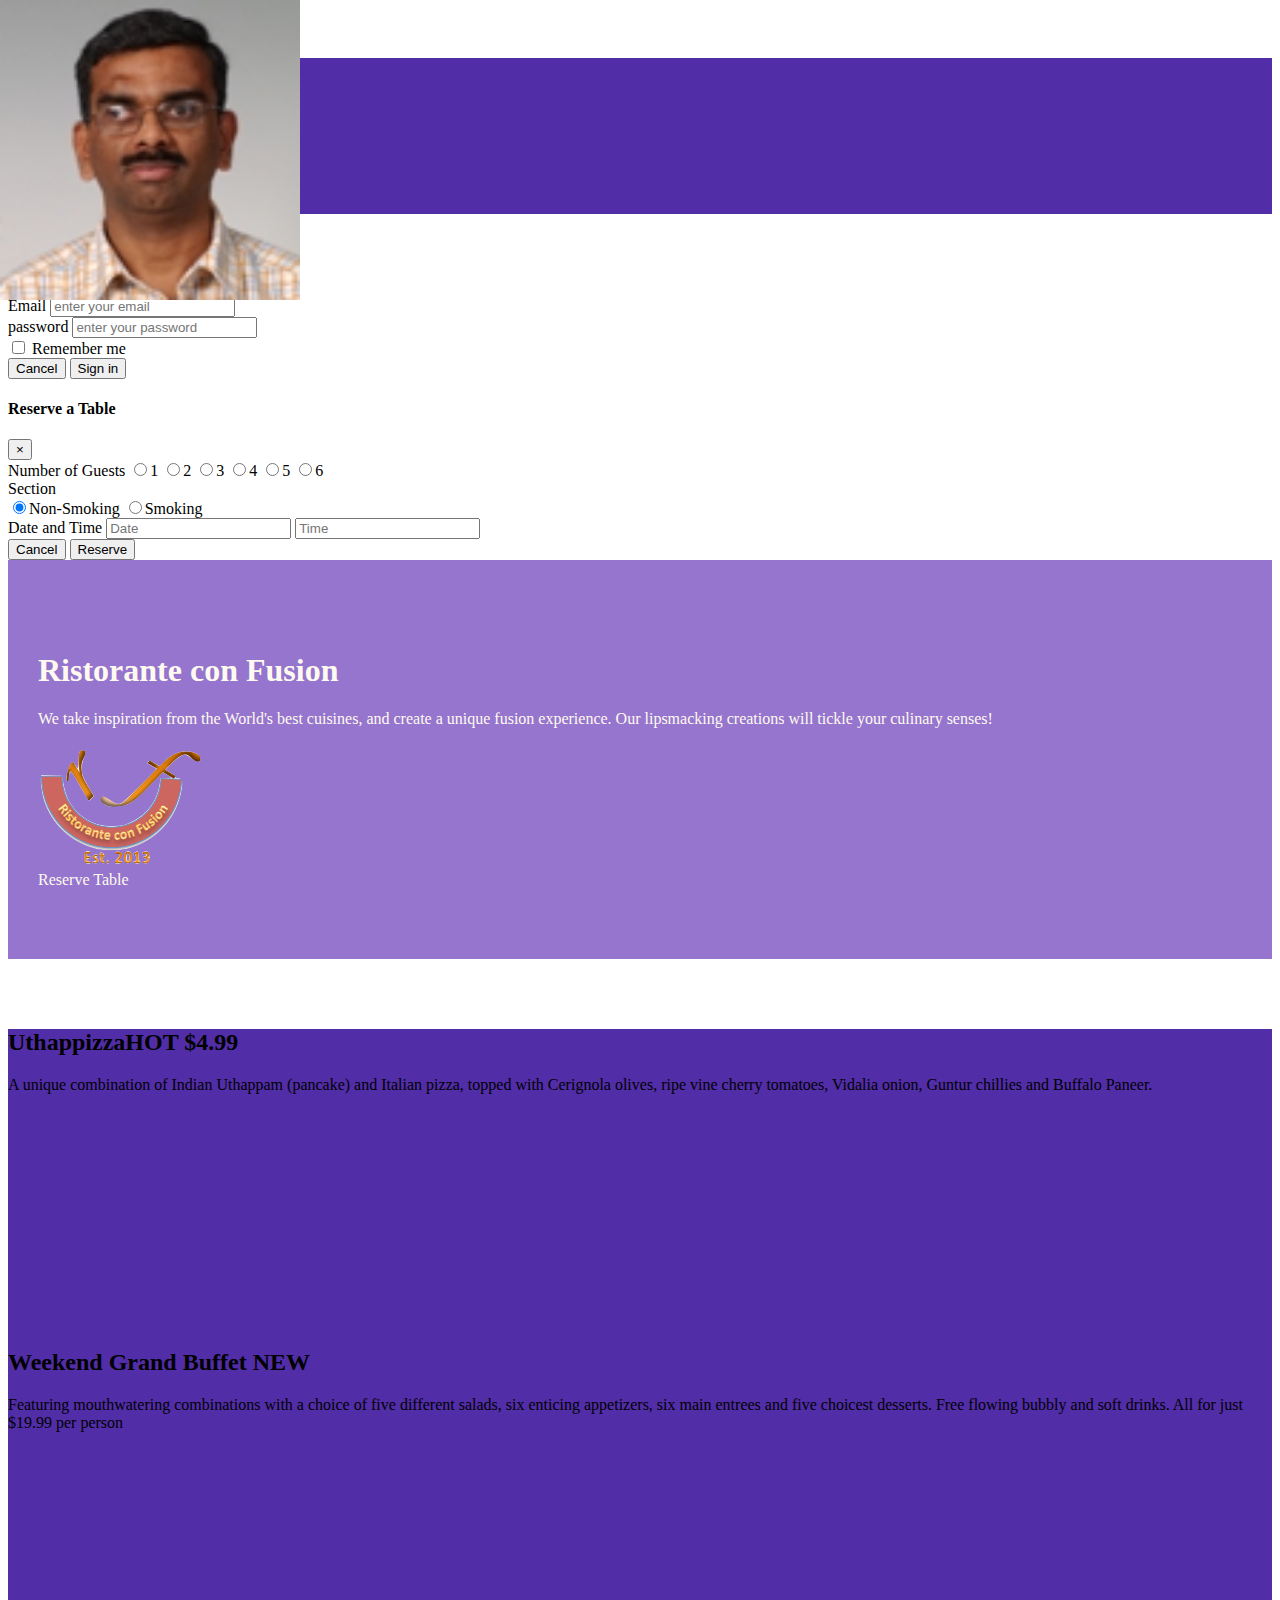
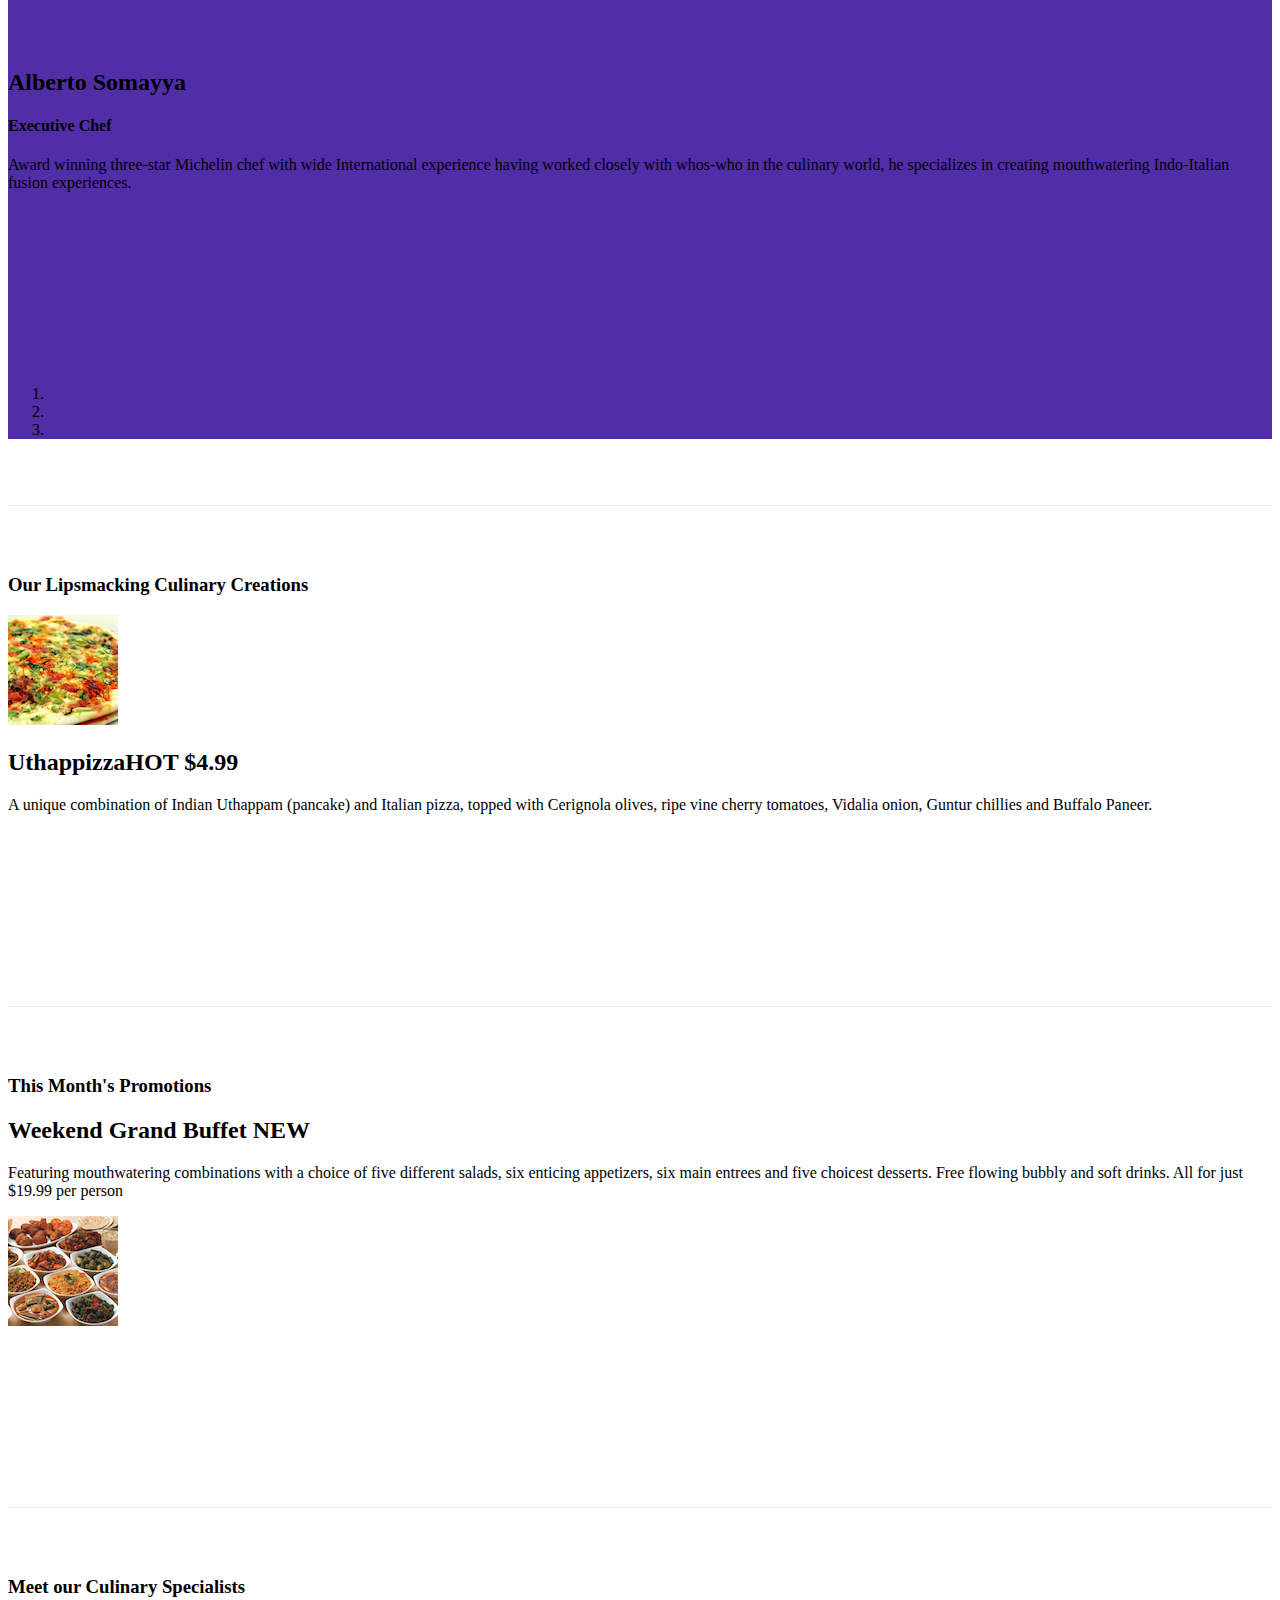
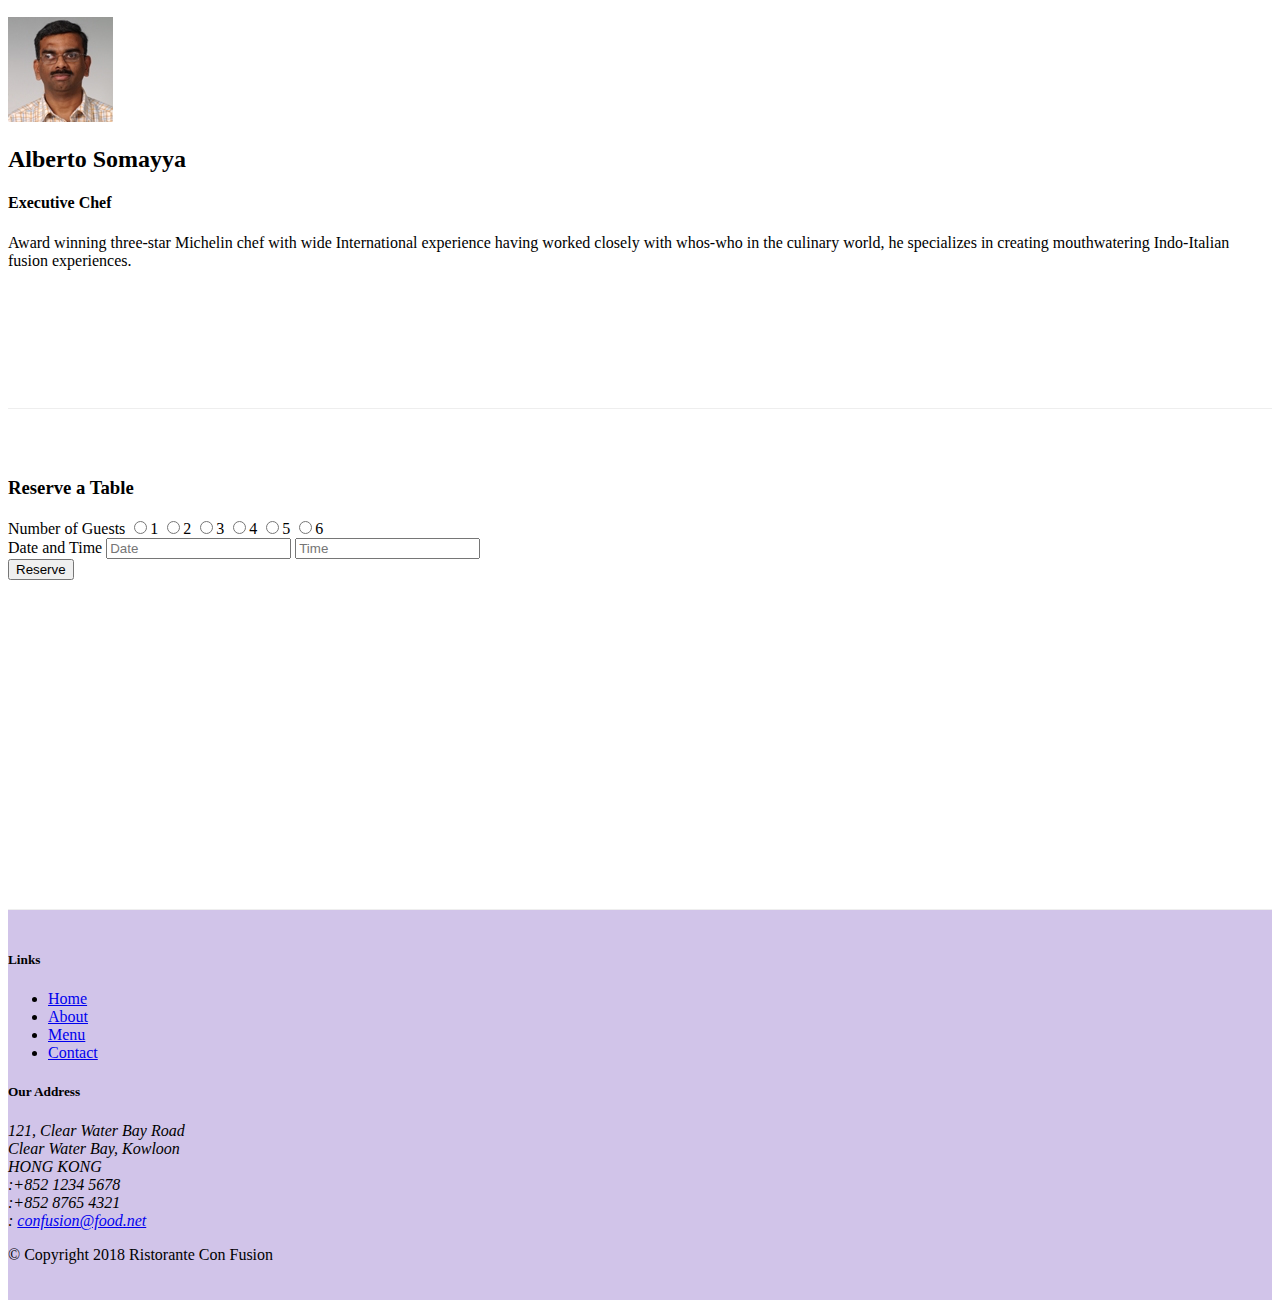
==== commit 0fe4aba1: "task" ====
--- a/index.html
+++ b/index.html
@@ -3,13 +3,13 @@
 
 <head>
     <title>Ristorante Con Fusion</title>
-           <!-- Required meta tags always come first -->
+    <!-- Required meta tags always come first -->
     <meta charset="utf-8">
     <meta name="viewport" content="width=device-width, initial-scale=1, shrink-to-fit=no">
     <meta http-equiv="x-ua-compatible" content="ie=edge">
 
     <!-- Bootstrap CSS -->
-    <link rel="stylesheet" href="node_modules/bootstrap/dist/css/bootstrap.min.css"> 
+    <link rel="stylesheet" href="node_modules/bootstrap/dist/css/bootstrap.min.css">
     <link rel="stylesheet" href="node_modules/font-awesome/css/font-awesome.min.css">
     <link rel="stylesheet" href="node-modules/bootstrap-social/bootstrap-social.css">
     <link rel="stylesheet" href="css/styles.css">
@@ -27,15 +27,19 @@
             </button>
 
             <a class="navbar-brand mr-auto" href="#"><img src="img/logo.png" height="30" width="41"></a>
-            
+
             <div class="collapse navbar-collapse" id="Navbar">
-                
-            
+
+
                 <ul class="navbar-nav mr-auto">
-                    <li class="nav-item active"><a class="nav-link" href="#"><span class="fa fa-home"></span> Home</a></li>
-                     <li class="nav-item"><a class="nav-link" href="./aboutus.html"><span class="fa fa-info"></span> About</a></li>
-                    <li class="nav-item"><a class="nav-link" href="#"><span class="fa fa-list fa-lg"></span> Menu</a></li>
-                    <li class="nav-item"><a class="nav-link" href="./contactus.html"><span class="fa fa-address-card fa-lg"></span> Contact</a></li>
+                    <li class="nav-item active"><a class="nav-link" href="#"><span class="fa fa-home"></span> Home</a>
+                    </li>
+                    <li class="nav-item"><a class="nav-link" href="./aboutus.html"><span class="fa fa-info"></span>
+                            About</a></li>
+                    <li class="nav-item"><a class="nav-link" href="#"><span class="fa fa-list fa-lg"></span> Menu</a>
+                    </li>
+                    <li class="nav-item"><a class="nav-link" href="./contactus.html"><span
+                                class="fa fa-address-card fa-lg"></span> Contact</a></li>
                 </ul>
                 <span class="navbar-text">
                     <a data-toggle="modal" data-target="#loginModal">
@@ -61,16 +65,18 @@
                 <div class="modal-body">
                     <form>
                         <div class="form-row">
-                            
+
                             <div class="form-group col-sm-4">
                                 <label class="sr-only" for="exampleInputEmail">Email</label>
-                                <input type="email" class="form-control form-control-sm mr-1" id="exampleInputEmail" placeholder="enter your email">
+                                <input type="email" class="form-control form-control-sm mr-1" id="exampleInputEmail"
+                                    placeholder="enter your email">
 
                             </div>
 
                             <div class="form-group col-sm-4">
                                 <label class="sr-only" for="exampleInputPassword">password</label>
-                                <input type="password" class="form-control form-control-sm mr-1" id="exampleInputPassword" placeholder="enter your password">
+                                <input type="password" class="form-control form-control-sm mr-1"
+                                    id="exampleInputPassword" placeholder="enter your password">
 
                             </div>
                             <div class="col-sm-auto">
@@ -82,8 +88,9 @@
                             </div>
                         </div>
                         <div class="form-row">
-                            <button type="button" class="btn btn-secondary btn-sm ml-auto" data-dismiss="modal">Cancel</button>
-                            <button type="submit" class="btn btn-primary btn-sm ml-1">Sign in</button>        
+                            <button type="button" class="btn btn-secondary btn-sm ml-auto"
+                                data-dismiss="modal">Cancel</button>
+                            <button type="submit" class="btn btn-primary btn-sm ml-1">Sign in</button>
                         </div>
 
 
@@ -96,7 +103,61 @@
 
     </div>
 
-
+    <div id="reserveModal" class="modal fade" role="dialog">
+        <div class="modal-dialog modal-lg" role="content">
+            <div class="modal-content">
+                <div class="modal-header">
+                    <h4 class="modal-title">Reserve a Table</h4>
+                    <button type="button" class="close" data-dismiss="modal">
+                        &times;
+                    </button>
+                </div>
+                <div class="modal-body">
+                    <form class="container">
+                        <div class="row pt-4">
+                            <span class="col-12 col-sm-3">Number of Guests</span>
+                            <span class="col-12 col-sm-9">
+                                <input type="radio" value="1" name="group3"><label class="pr-1 pl-1">1</label>
+                                <input type="radio" value="2" name="group3"><label class="pr-1 pl-1">2</label>
+                                <input type="radio" value="3" name="group3"><label class="pr-1 pl-1">3</label>
+                                <input type="radio" value="4" name="group3"><label class="pr-1 pl-1">4</label>
+                                <input type="radio" value="5" name="group3"><label class="pr-1 pl-1">5</label>
+                                <input type="radio" value="6" name="group3"><label class="pr-1 pl-1">6</label>
+                            </span>
+                        </div>
+                        <div class="row pt-4">
+                            <span class="col-12 col-sm-3">Section</span>
+                            <div class="btn-group btn-group-toggle col-sm-4" data-toggle="buttons">
+                                <label class="btn btn-success active">
+                                  <input type="radio" name="options" id="option1" checked>Non-Smoking
+                                </label>
+                                <label class="btn btn-danger">
+                                  <input type="radio" name="options" id="option2">Smoking
+                                </label>
+                        
+                              </div>
+                        </div>
+                      
+                        <div class="row pt-4">
+                            <span class="col-12 col-sm-3">Date and Time</span>
+                            <span class="col-12 col-sm-4"><input class="form-control" type="text"
+                                    placeholder="Date"></span>
+                            <span class="col-12 col-sm-4"><input class="form-control" type="text"
+                                    placeholder="Time"></span>
+                        </div>
+                        
+                        <div class="row pt-4 pb-5">
+                            <span class="col-sm-3"></span>
+                            <span class="mr-1 ml-3"><button type="button" class="btn btn-secondary">Cancel</button></span>
+                            <span class=""><button type="button" class="btn btn-primary">Reserve</button></span>
+
+                        </div>
+                    </form>
+                </div>
+            </div>
+        </div>
+
+    </div>
 
 
     <header class="jumbotron">
@@ -104,16 +165,17 @@
             <div class="row row-header">
                 <div class="col-12 col-sm-6">
                     <h1>Ristorante con Fusion</h1>
-                    <p>We take inspiration from the World's best cuisines, and create a unique fusion experience. Our lipsmacking creations will tickle your culinary senses!</p>
+                    <p>We take inspiration from the World's best cuisines, and create a unique fusion experience. Our
+                        lipsmacking creations will tickle your culinary senses!</p>
                 </div>
                 <div class="col-12 col-sm align-self-center">
                     <img src="img/logo.png" class="img-fluid">
                 </div>
+
                 <div class="col-12 col-sm align-self-center">
-                    <a role="button" class="btn btn-block nav-link btn-warning" 
-                        data-toggle="tooltip" data-html="true" title="or call us at <br><strong>+852 12345678" data-placement="bottom"
-                        href="#reserveform">Reserve</a>
-                </div>
+                    <a role="button" class="btn btn-block nav-link btn-warning" data-target="#reserveModal" data-toggle="modal">Reserve Table</a>
+                </div>
+
             </div>
         </div>
     </header>
@@ -126,30 +188,36 @@
                         <div class="carousel-item active">
                             <img class="d-block img-fluid" src="img/uthappizza.png" alt="uthapizza">
                             <div class="carousel-caption d-none d-md-block">
-                                <h2>Uthappizza<span class="badge badge-danger">HOT</span>  <span class="badge badge-pill badge-secondary">$4.99</span></h2>
-                                <p>A unique combination of Indian Uthappam (pancake) and Italian pizza, topped with Cerignola olives, ripe vine cherry tomatoes, Vidalia onion, Guntur chillies and Buffalo Paneer.</p>
-        
+                                <h2>Uthappizza<span class="badge badge-danger">HOT</span> <span
+                                        class="badge badge-pill badge-secondary">$4.99</span></h2>
+                                <p>A unique combination of Indian Uthappam (pancake) and Italian pizza, topped with
+                                    Cerignola olives, ripe vine cherry tomatoes, Vidalia onion, Guntur chillies and
+                                    Buffalo Paneer.</p>
+
                             </div>
                         </div>
                         <div class="carousel-item">
                             <img class="d-block img-fluid" src="img/buffet.png" alt="buffet">
                             <div class="carousel-caption d-none d-md-block">
                                 <h2>Weekend Grand Buffet <span class="badge badge-danger">NEW</span></h2>
-                                <p>Featuring mouthwatering combinations with a choice of five different salads, 
-                                    six enticing appetizers, six main entrees and five choicest desserts. Free flowing bubbly and soft drinks. 
+                                <p>Featuring mouthwatering combinations with a choice of five different salads,
+                                    six enticing appetizers, six main entrees and five choicest desserts. Free flowing
+                                    bubbly and soft drinks.
                                     All for just $19.99 per person </p>
-    
-                             
-                            </div>   
+
+
+                            </div>
                         </div>
                         <div class="carousel-item">
                             <img class="d-block img-fluid" src="img/alberto.png" alt="alberto">
                             <div class="carousel-caption d-none d-md-block">
                                 <h2>Alberto Somayya</h2>
                                 <h4>Executive Chef</h4>
-                                <p>Award winning three-star Michelin chef with wide International experience having worked closely with whos-who in the culinary world, he specializes in creating mouthwatering Indo-Italian fusion experiences. </p>
-        
-                                
+                                <p>Award winning three-star Michelin chef with wide International experience having
+                                    worked closely with whos-who in the culinary world, he specializes in creating
+                                    mouthwatering Indo-Italian fusion experiences. </p>
+
+
                             </div>
                         </div>
 
@@ -165,8 +233,6 @@
                     <a class="carousel-control-next" href="#mycarousel" role="button" data-slide="next">
                         <span class="carousel-control-next-icon"></span>
                     </a>
-
-
                 </div>
             </div>
         </div>
@@ -179,13 +245,12 @@
                 <div class="media">
                     <img class="d-flex mr-3 img-thumbnail align-self-center" src="img/uthappizza.png" alt="uthappizza">
                     <div class="media-body">
-                        <h2 class="mt-0">Uthappizza<span class="badge badge-danger">HOT</span>  <span class="badge badge-pill badge-secondary">$4.99</span></h2>
-                        <p>A unique combination of Indian Uthappam (pancake) and Italian pizza, topped with Cerignola olives, ripe vine cherry tomatoes, Vidalia onion, Guntur chillies and Buffalo Paneer.</p>
-    
-                    </div>
-                    
-                </div>
-
+                        <h2 class="mt-0">Uthappizza<span class="badge badge-danger">HOT</span> <span
+                                class="badge badge-pill badge-secondary">$4.99</span></h2>
+                        <p>A unique combination of Indian Uthappam (pancake) and Italian pizza, topped with Cerignola
+                            olives, ripe vine cherry tomatoes, Vidalia onion, Guntur chillies and Buffalo Paneer.</p>
+                    </div>
+                </div>
             </div>
         </div>
 
@@ -194,12 +259,13 @@
             <div class="col-12 col-sm-4 col-md-3">
                 <h3>This Month's Promotions</h3>
             </div>
-            <div class="col col-sm col-md">               
+            <div class="col col-sm col-md">
                 <h2 class="mt-0">Weekend Grand Buffet <span class="badge badge-danger">NEW</span></h2>
-                <p>Featuring mouthwatering combinations with a choice of five different salads, 
-                    six enticing appetizers, six main entrees and five choicest desserts. Free flowing bubbly and soft drinks. 
+                <p>Featuring mouthwatering combinations with a choice of five different salads,
+                    six enticing appetizers, six main entrees and five choicest desserts. Free flowing bubbly and soft
+                    drinks.
                     All for just $19.99 per person </p>
-    
+
             </div>
             <div class="media">
                 <img class="d-flex mr-3 img-thumbnail align-self-center" src="img/buffet.png" alt="buffet">
@@ -218,106 +284,103 @@
                     <div class="media-body">
                         <h2>Alberto Somayya</h2>
                         <h4>Executive Chef</h4>
-                        <p>Award winning three-star Michelin chef with wide International experience having worked closely with whos-who in the culinary world, he specializes in creating mouthwatering Indo-Italian fusion experiences. </p>
+                        <p>Award winning three-star Michelin chef with wide International experience having worked
+                            closely with whos-who in the culinary world, he specializes in creating mouthwatering
+                            Indo-Italian fusion experiences. </p>
                     </div>
 
                 </div>
             </div>
         </div>
         <div class="row row-content">
-          
-          
             <div class="col-12 col-sm-8 mx-auto">
                 <div class="card">
-                    <h3 class="card-header bg-warning text-white">Reserve a Table</h3>
-
-
-                    <form>
-                        <div>
-                            <div class="col-12 col-sm-4">Number of Guests</div>
-                            <div class="col-12 col-sm-8">
-                            <input type="radio" value="1" name="group3" ><label class="pr-1 pl-1">1</label>
-                            <input type="radio" value="2" name="group3" ><label class="pr-1 pl-1">2</label>
-                            <input type="radio" value="3" name="group3" ><label class="pr-1 pl-1">3</label>
-                            <input type="radio" value="4" name="group3" ><label class="pr-1 pl-1">4</label>
-                            <input type="radio" value="5" name="group3" ><label class="pr-1 pl-1">5</label>
-                            <input type="radio" value="6" name="group3" ><label class="pr-1 pl-1">6</label>
-                            </div>
-
-                        </div>
-                           
+                    <div class="bg-warning text-white card-header">
+                        <h3>Reserve a Table</h3>
+                    </div>
+                    <form class="container">
+                        <div class="row pt-4">
+                            <span class="col-12 col-sm-3">Number of Guests</span>
+                            <span class="col-12 col-sm-9">
+                                <input type="radio" value="1" name="group3"><label class="pr-1 pl-1">1</label>
+                                <input type="radio" value="2" name="group3"><label class="pr-1 pl-1">2</label>
+                                <input type="radio" value="3" name="group3"><label class="pr-1 pl-1">3</label>
+                                <input type="radio" value="4" name="group3"><label class="pr-1 pl-1">4</label>
+                                <input type="radio" value="5" name="group3"><label class="pr-1 pl-1">5</label>
+                                <input type="radio" value="6" name="group3"><label class="pr-1 pl-1">6</label>
+                            </span>
+                        </div>
+                        <div class="row pt-4">
+                            <span class="col-12 col-sm-3">Date and Time</span>
+                            <span class="col-12 col-sm-4"><input class="form-control" type="text"
+                                    placeholder="Date"></span>
+                            <span class="col-12 col-sm-4"><input class="form-control" type="text"
+                                    placeholder="Time"></span>
+                        </div>
+                        <div class="row pt-4 pb-5">
+                            <span class="col-sm-3"></span>
+                            <span class="col-sm-9"><button type="button" class="btn btn-primary">Reserve</button></span>
+                        </div>
                     </form>
-
-                 </div>
-           
-
-         
-          
-            
-            
-            
-        </div>
-    
-    
-    </div>
-
-
-
-
-    <footer class="footer">
-        <div class="container">
-            <div class="row">              
-                <div class="col-4 offset-1 col-sm-2">
-                    <h5>Links</h5>
-                    <ul class="list-unstyled">
-                        <li><a href="#">Home</a></li>
-                        <li><a href="./aboutus.html">About</a></li>
-                        <li><a href="#">Menu</a></li>
-                        <li><a href="./contactus.html">Contact</a></li>
-                    </ul>
-                </div>
-                <div class="col-7 col-sm-5">
-                    <h5>Our Address</h5>
-                    <address>
-		              121, Clear Water Bay Road<br>
-		              Clear Water Bay, Kowloon<br>
-		              HONG KONG<br>
-		              <i class="fa fa-phone fa-lg"></i> :+852 1234 5678<br>
-		              <i class="fa fa-fax fa-lg"></i> :+852 8765 4321<br>
-		                <i class="fa fa-envelope fa-lg"></i>: <a href="mailto:confusion@food.net">confusion@food.net</a>
-		           </address>
-                </div>
-                <div class="col-12 col-sm-4 align-self-center">
-                    <div class="text-center">
-                        <a class="btn btn-social-icon btn-google" href="http://google.com/+"><i class="fa fa-google fa-lg"></i></a>
-                        <a class="btn btn-social-icon btn-facebook" href="http://www.facebook.com/profile.php?id="><i class="fa fa-facebook fa-lg"></i></a>
-                        <a class="btn btn-social-icon btn-linkedin" href="http://www.linkedin.com/in/"><i class="fa fa-linkedin fa-lg"></i></a>
-                        <a class="btn btn-social-icon btn-twitter" href="http://twitter.com/"><i class="fa fa-twitter fa-lg"></i></a>
-                        <a class="btn btn-social-icon btn-google" href="http://youtube.com/"><i class="fa fa-youtube fa-lg"></i></a>
-                        <a class="btn btn-social-icon" href="mailto:"><i class="fa fa-envelope-o fa-lg"></i></a>
-                    </div>
-                </div>
-           </div>
-           <div class="row justify-content-center">             
-                <div class="col-auto">
-                    <p>© Copyright 2018 Ristorante Con Fusion</p>
-                </div>
-           </div>
-        </div>
-    </footer>
-    <!-- jQuery first, then Popper.js, then Bootstrap JS. -->
-    <script src="node_modules/jquery/dist/jquery.slim.min.js"></script>
-    <script src="node_modules/popper.js/dist/umd/popper.min.js"></script>
-    <script src="node_modules/bootstrap/dist/js/bootstrap.min.js"></script>
-    <script>
-        $(document).ready(function(){
-            $('[data-toggle="tooltip"]').tooltip();
-        });
-
-
-
-
-    </script>
+                </div>
+            </div>
+        </div>
+
+
+
+
+        <footer class="footer">
+            <div class="container">
+                <div class="row">
+                    <div class="col-4 offset-1 col-sm-2">
+                        <h5>Links</h5>
+                        <ul class="list-unstyled">
+                            <li><a href="#">Home</a></li>
+                            <li><a href="./aboutus.html">About</a></li>
+                            <li><a href="#">Menu</a></li>
+                            <li><a href="./contactus.html">Contact</a></li>
+                        </ul>
+                    </div>
+                    <div class="col-7 col-sm-5">
+                        <h5>Our Address</h5>
+                        <address>
+                            121, Clear Water Bay Road<br>
+                            Clear Water Bay, Kowloon<br>
+                            HONG KONG<br>
+                            <i class="fa fa-phone fa-lg"></i> :+852 1234 5678<br>
+                            <i class="fa fa-fax fa-lg"></i> :+852 8765 4321<br>
+                            <i class="fa fa-envelope fa-lg"></i>: <a
+                                href="mailto:confusion@food.net">confusion@food.net</a>
+                        </address>
+                    </div>
+                    <div class="col-12 col-sm-4 align-self-center">
+                        <div class="text-center">
+                            <a class="btn btn-social-icon btn-google" href="http://google.com/+"><i
+                                    class="fa fa-google fa-lg"></i></a>
+                            <a class="btn btn-social-icon btn-facebook"
+                                href="http://www.facebook.com/profile.php?id="><i class="fa fa-facebook fa-lg"></i></a>
+                            <a class="btn btn-social-icon btn-linkedin" href="http://www.linkedin.com/in/"><i
+                                    class="fa fa-linkedin fa-lg"></i></a>
+                            <a class="btn btn-social-icon btn-twitter" href="http://twitter.com/"><i
+                                    class="fa fa-twitter fa-lg"></i></a>
+                            <a class="btn btn-social-icon btn-google" href="http://youtube.com/"><i
+                                    class="fa fa-youtube fa-lg"></i></a>
+                            <a class="btn btn-social-icon" href="mailto:"><i class="fa fa-envelope-o fa-lg"></i></a>
+                        </div>
+                    </div>
+                </div>
+                <div class="row justify-content-center">
+                    <div class="col-auto">
+                        <p>© Copyright 2018 Ristorante Con Fusion</p>
+                    </div>
+                </div>
+            </div>
+        </footer>
+        <!-- jQuery first, then Popper.js, then Bootstrap JS. -->
+        <script src="node_modules/jquery/dist/jquery.slim.min.js"></script>
+        <script src="node_modules/popper.js/dist/umd/popper.min.js"></script>
+        <script src="node_modules/bootstrap/dist/js/bootstrap.min.js"></script>
+
 </body>
 
 </html>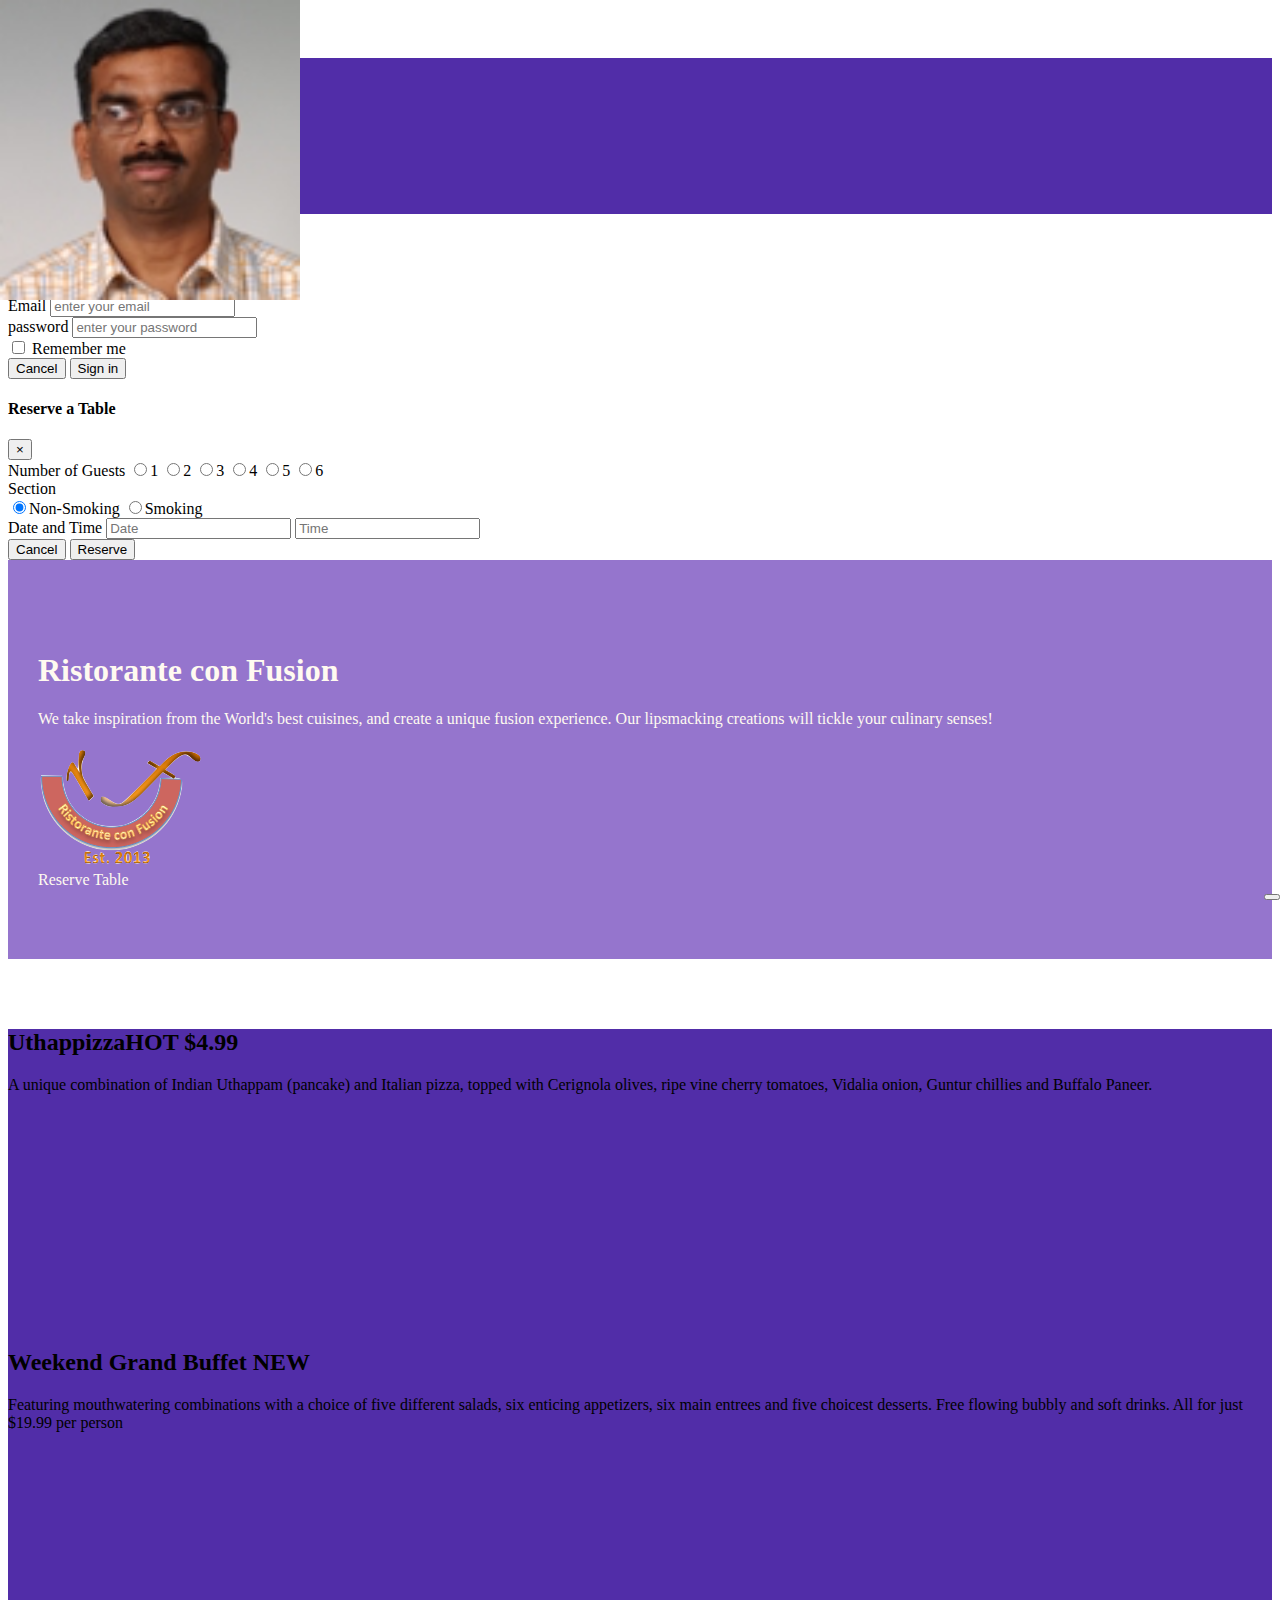
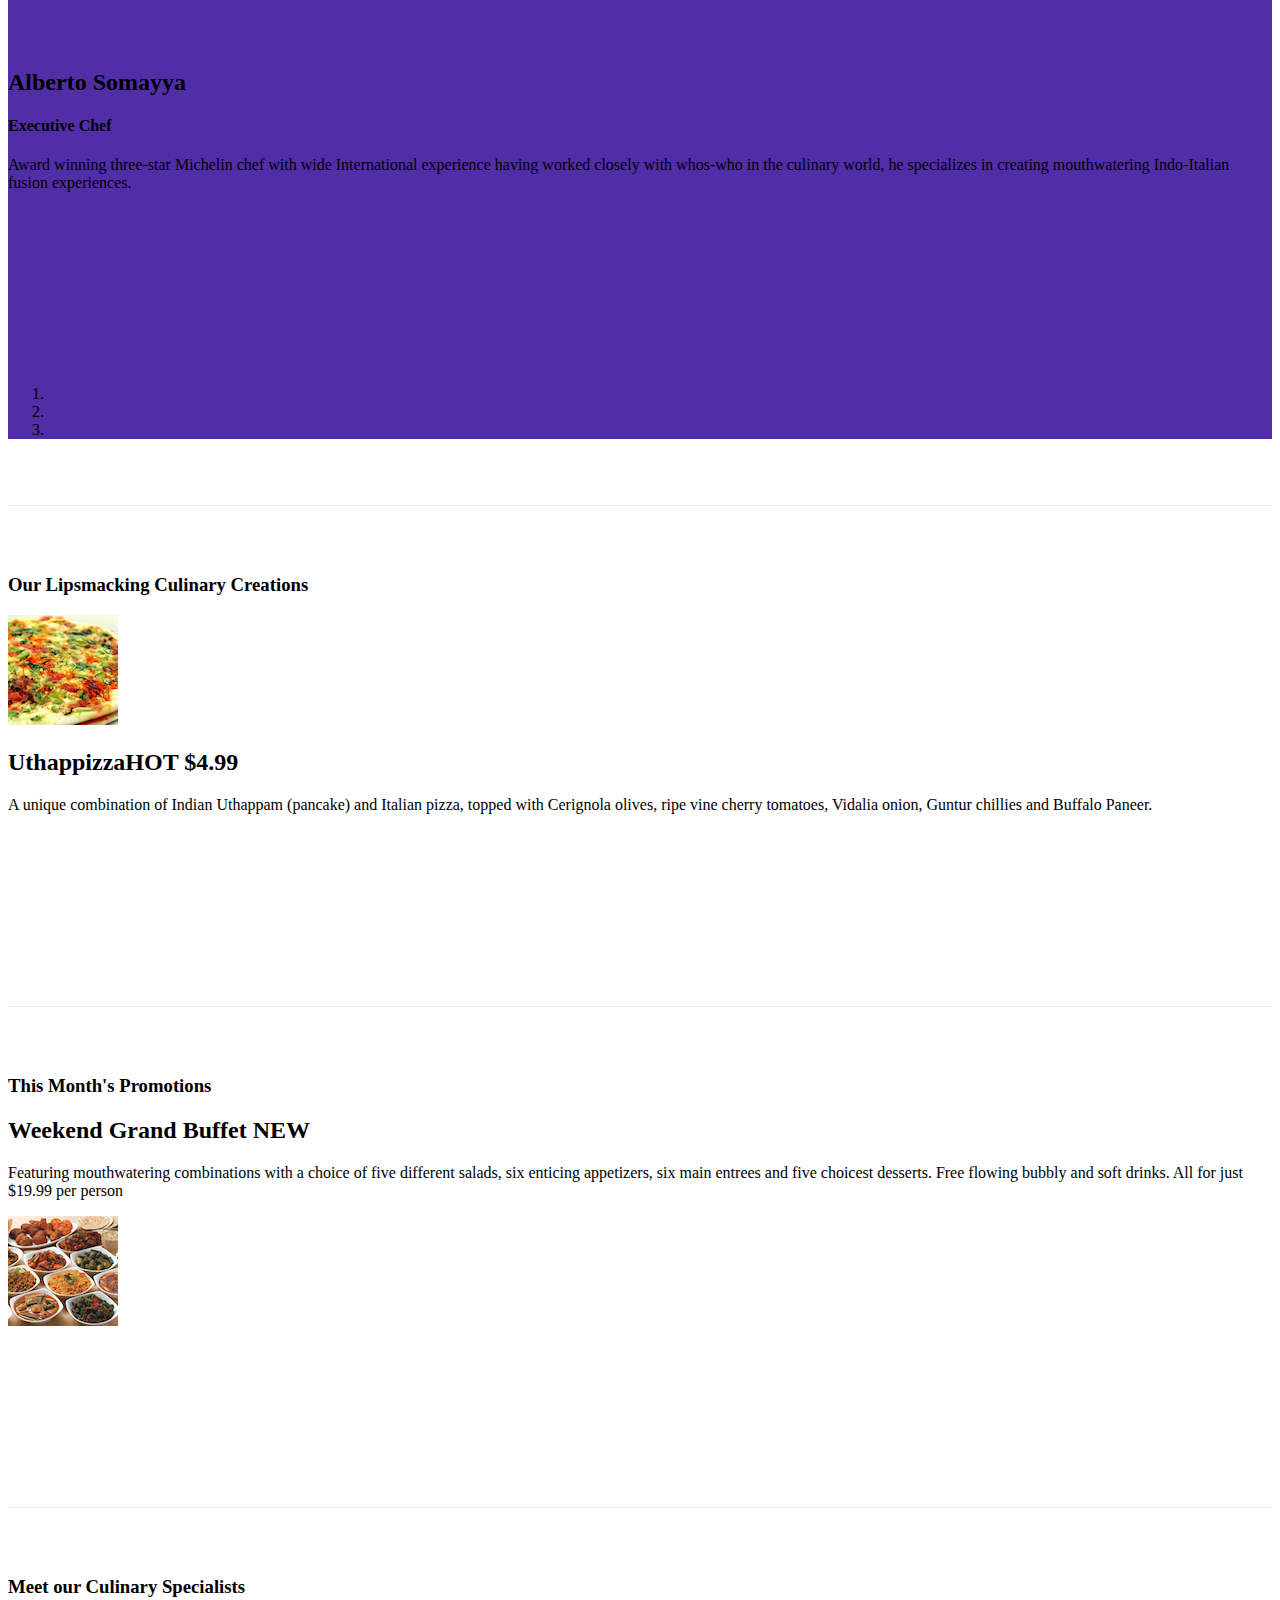
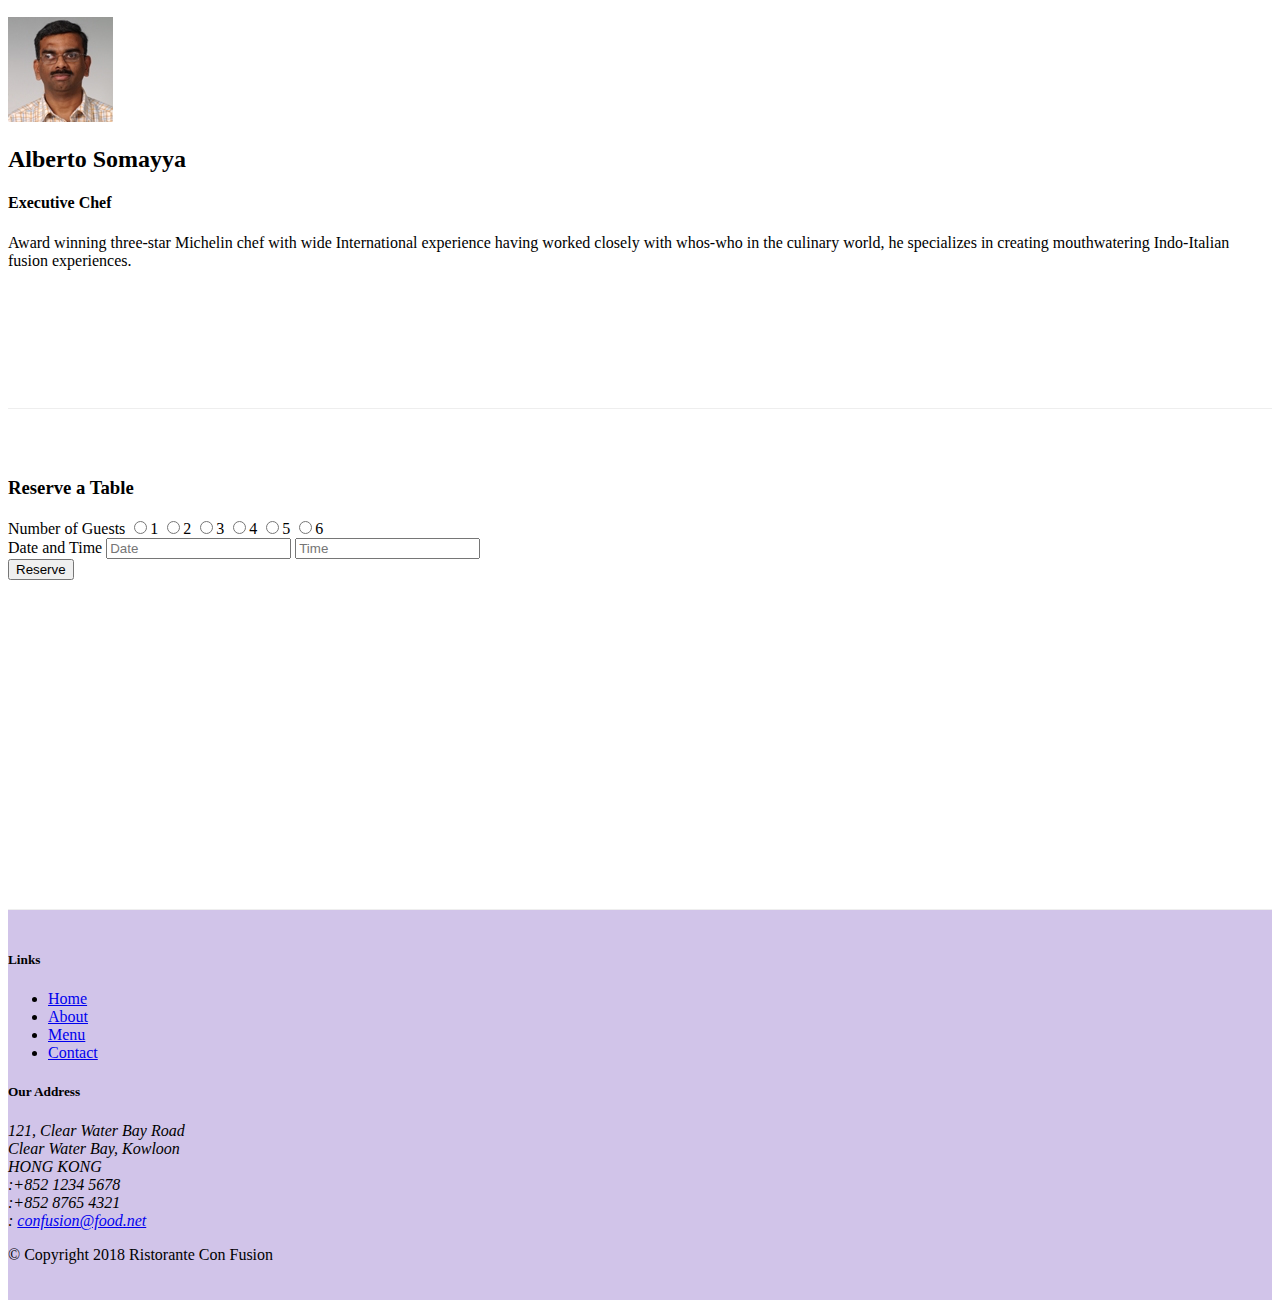
==== commit b9ebcc44: "more bootstrap" ====
--- a/index.html
+++ b/index.html
@@ -233,6 +233,11 @@
                     <a class="carousel-control-next" href="#mycarousel" role="button" data-slide="next">
                         <span class="carousel-control-next-icon"></span>
                     </a>
+                    
+                        <button class="btn btn-danger btn-sm" id="carouselButton">
+                            <span id="carousel-button-icon" class="fa fa-pause"></span>
+                        </button>
+                   
                 </div>
             </div>
         </div>
@@ -380,7 +385,24 @@
         <script src="node_modules/jquery/dist/jquery.slim.min.js"></script>
         <script src="node_modules/popper.js/dist/umd/popper.min.js"></script>
         <script src="node_modules/bootstrap/dist/js/bootstrap.min.js"></script>
-
+        <script>
+            $(document).ready(function(){
+                $("#mycarousel").carousel( { interval: 2000 } );
+                $("#carouselButton").click(function(){
+                if ($("#carouselButton").children("span").hasClass('fa-pause')) {
+                    $("#mycarousel").carousel('pause');
+                    $("#carouselButton").children("span").removeClass('fa-pause');
+                    $("#carouselButton").children("span").addClass('fa-play');
+                }
+                else if ($("#carouselButton").children("span").hasClass('fa-play')){
+                    $("#mycarousel").carousel('cycle');
+                    $("#carouselButton").children("span").removeClass('fa-play');
+                    $("#carouselButton").children("span").addClass('fa-pause');                    
+                }
+            });
+            });
+        </script>
+    
 </body>
 
 </html>--- a/css/styles.css
+++ b/css/styles.css
@@ -57,4 +57,11 @@
     top : 0;
     left: 0;
     min-height: 300px;
+}
+
+#carouselButton{
+    right: 0px;
+    position: absolute;
+    bottom: 0px;
+
 }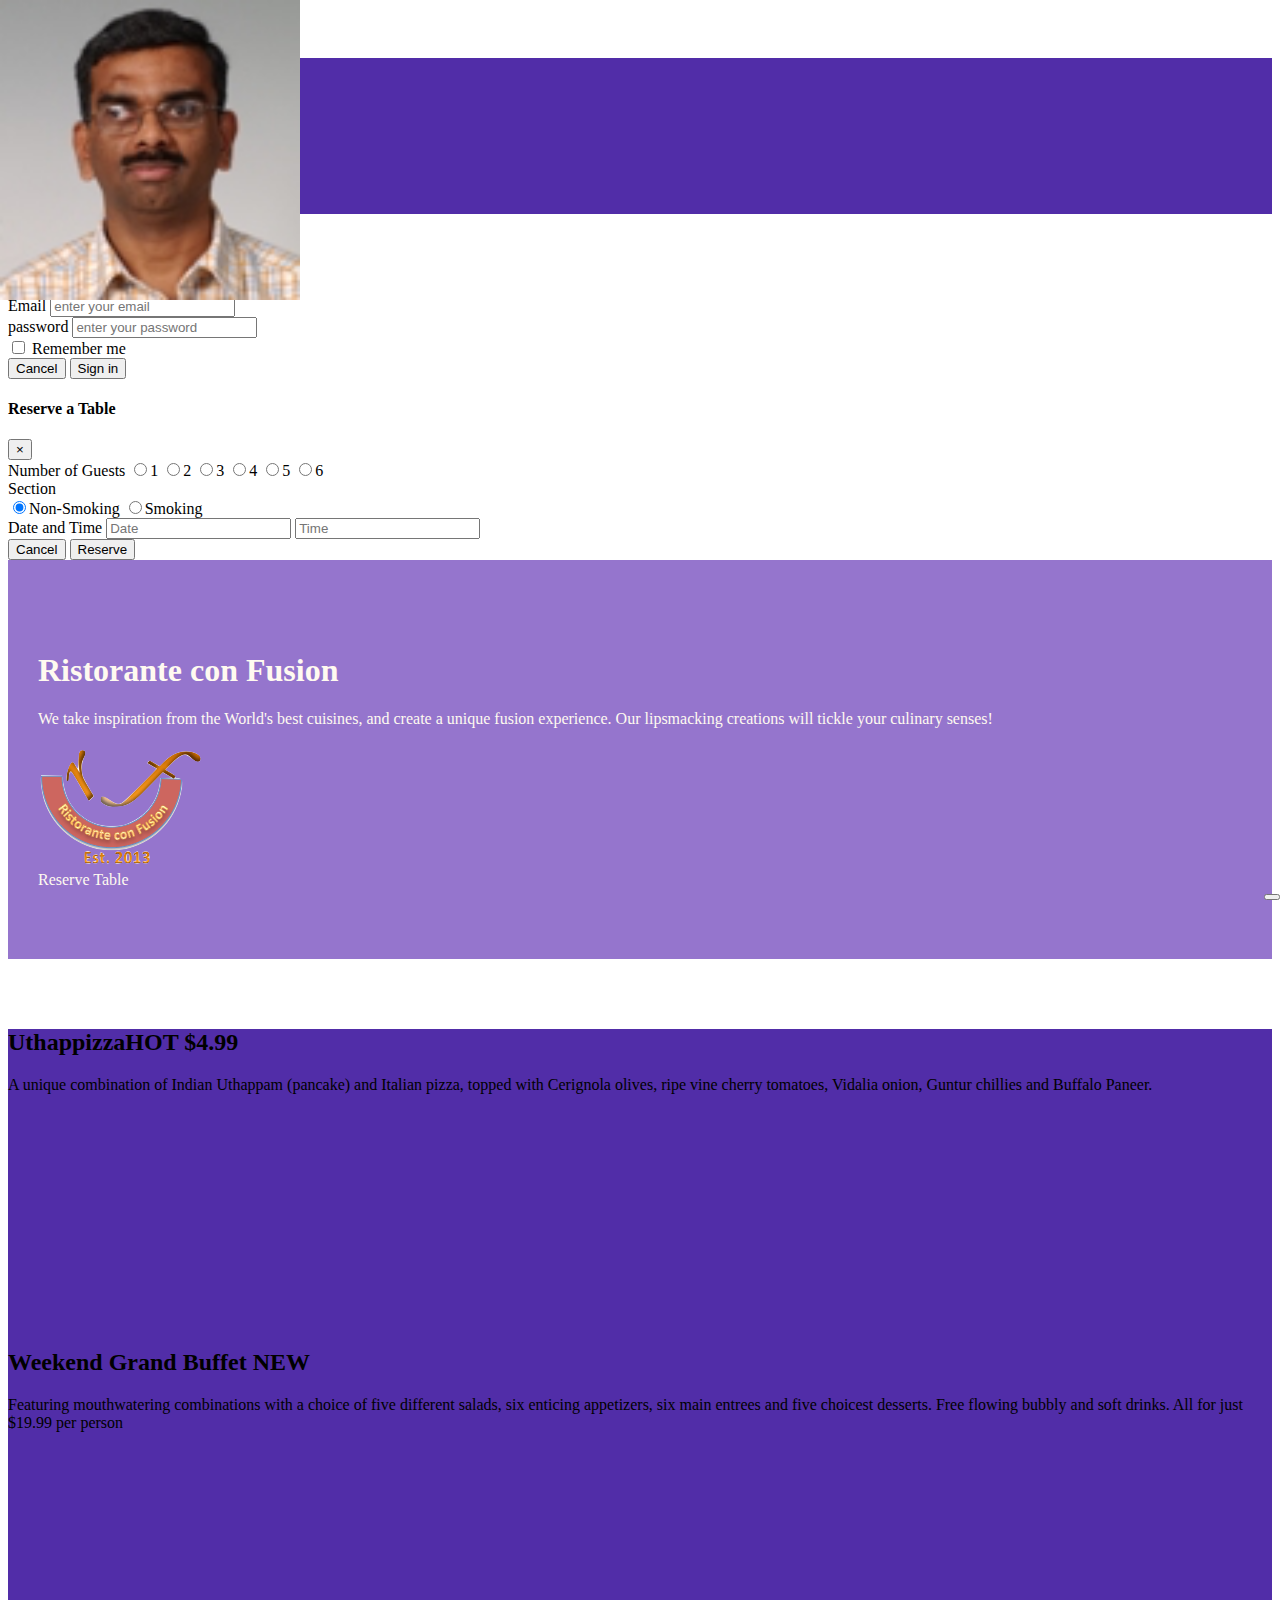
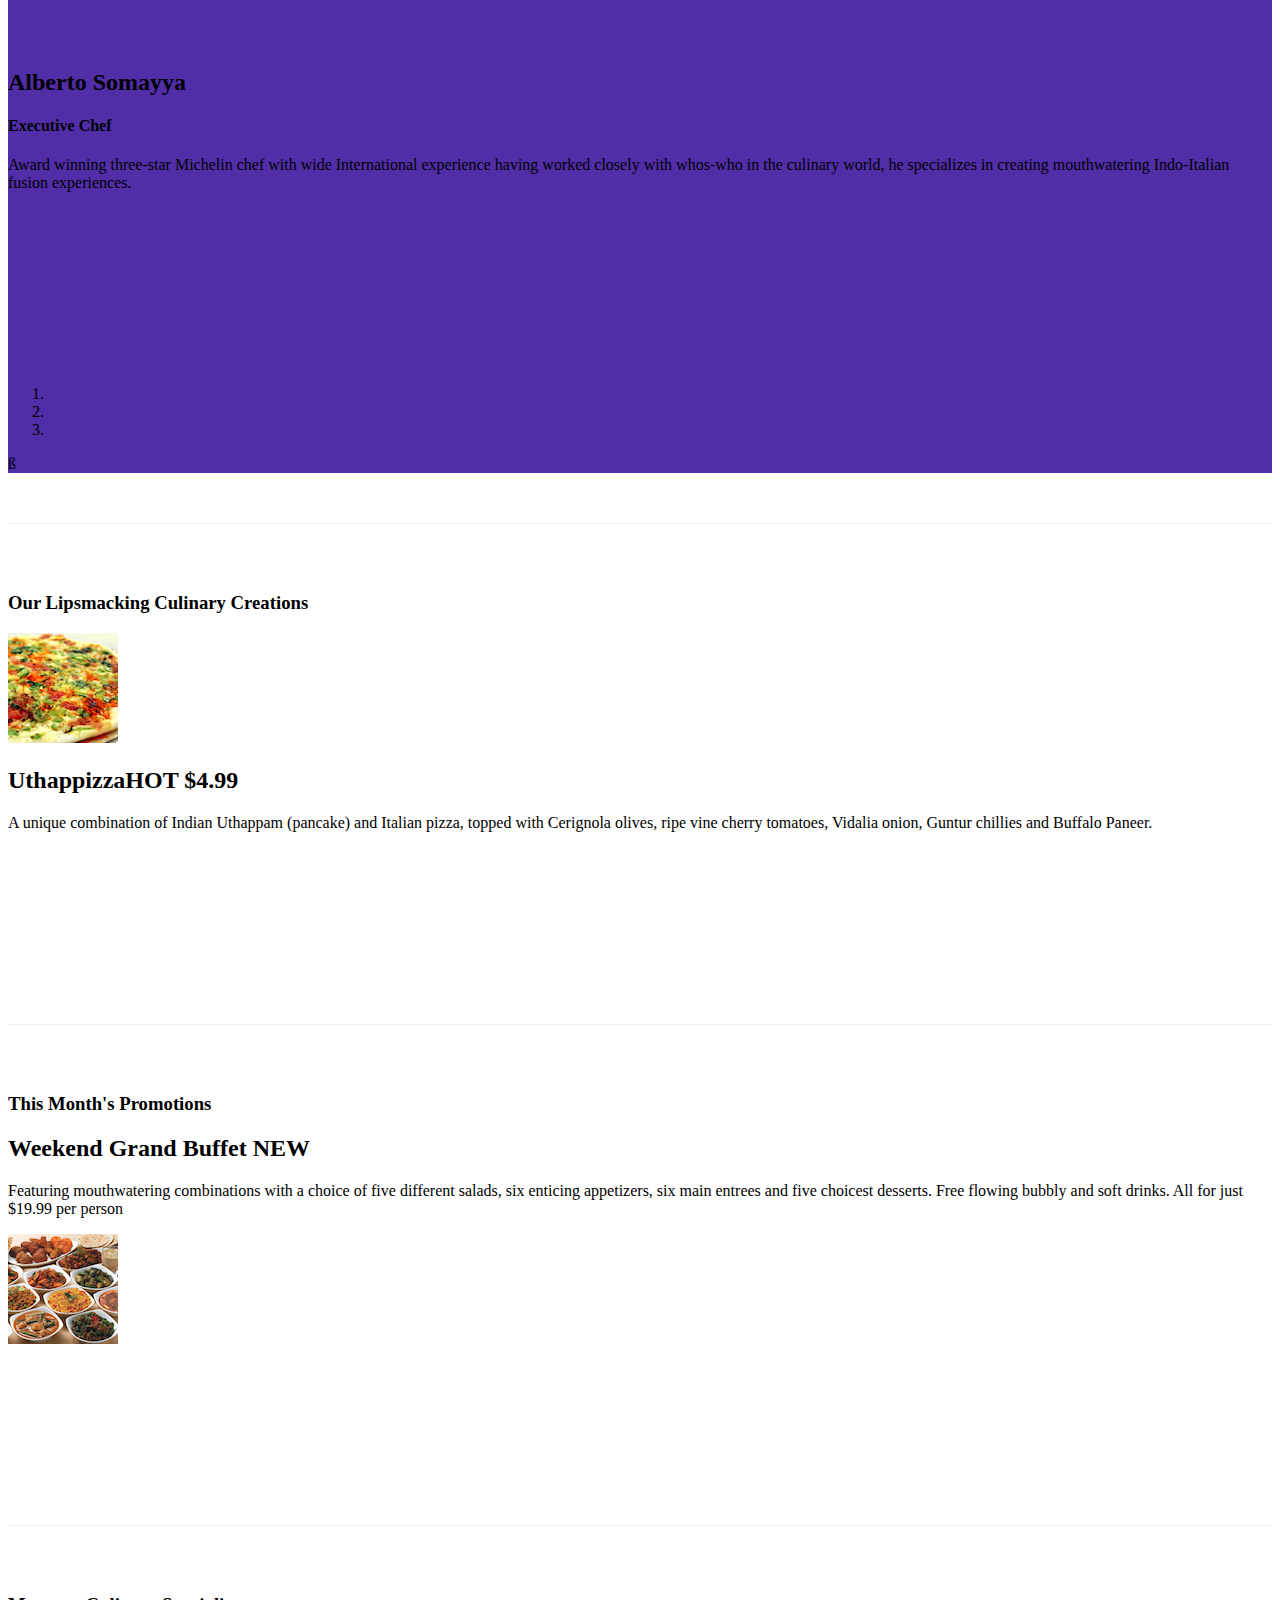
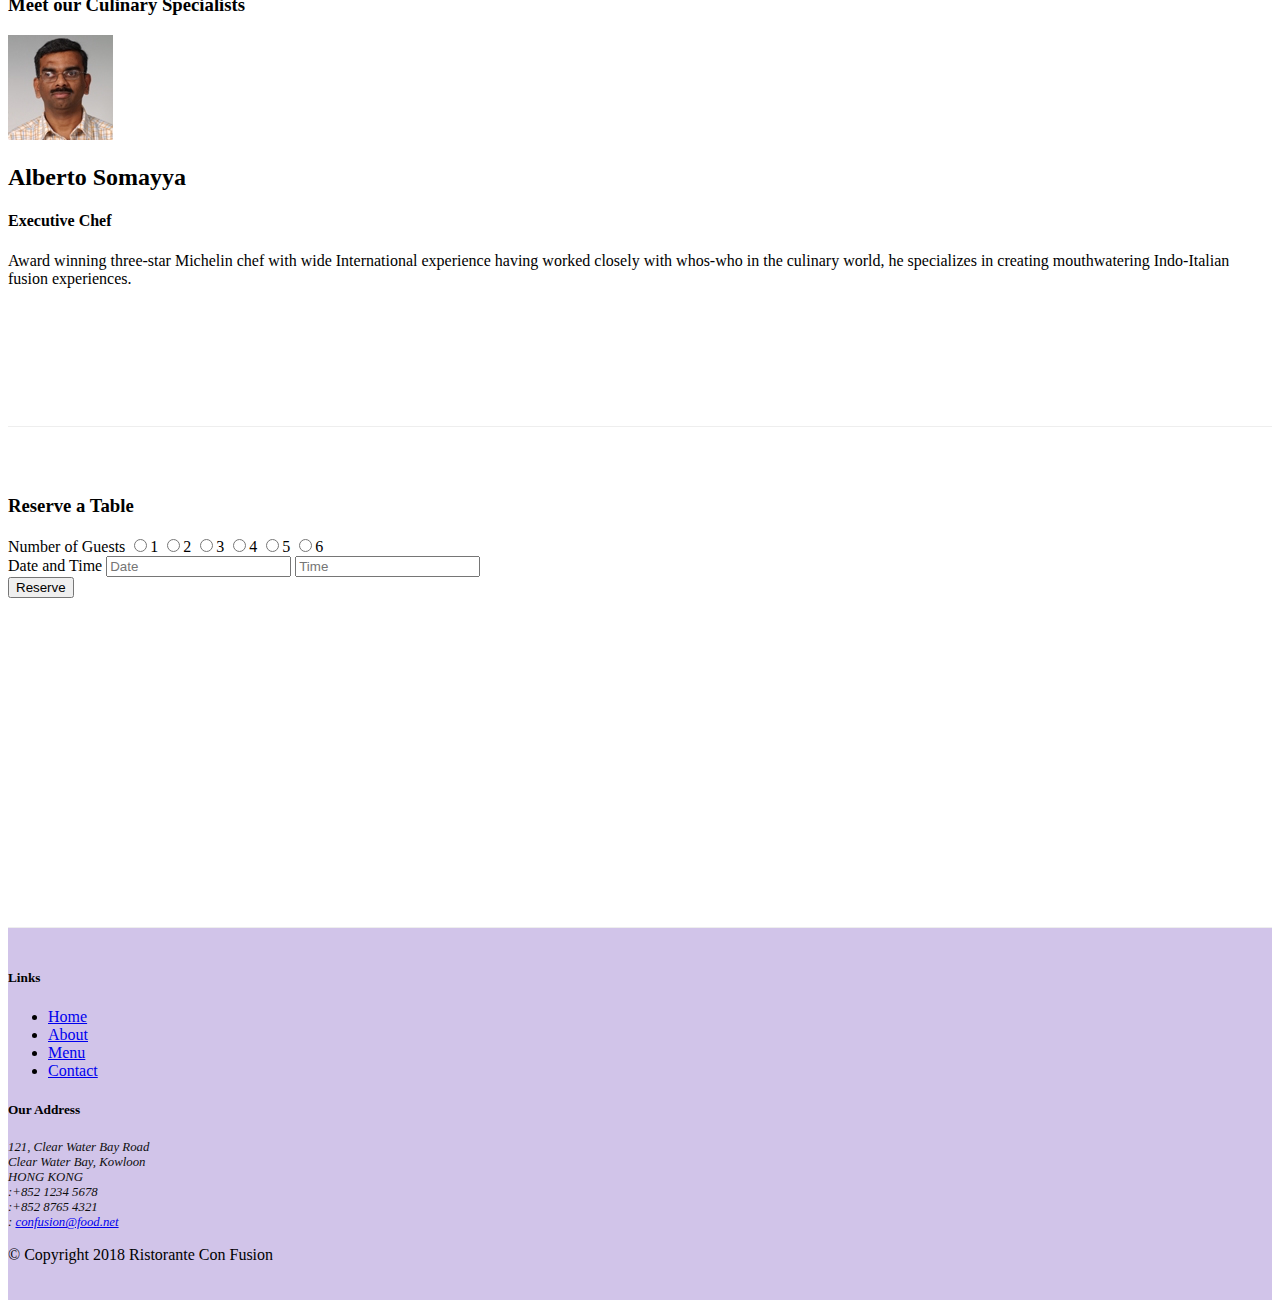
==== commit 10b974c4: "less" ====
--- a/index.html
+++ b/index.html
@@ -129,15 +129,15 @@
                             <span class="col-12 col-sm-3">Section</span>
                             <div class="btn-group btn-group-toggle col-sm-4" data-toggle="buttons">
                                 <label class="btn btn-success active">
-                                  <input type="radio" name="options" id="option1" checked>Non-Smoking
+                                    <input type="radio" name="options" id="option1" checked>Non-Smoking
                                 </label>
                                 <label class="btn btn-danger">
-                                  <input type="radio" name="options" id="option2">Smoking
+                                    <input type="radio" name="options" id="option2">Smoking
                                 </label>
-                        
-                              </div>
-                        </div>
-                      
+
+                            </div>
+                        </div>
+
                         <div class="row pt-4">
                             <span class="col-12 col-sm-3">Date and Time</span>
                             <span class="col-12 col-sm-4"><input class="form-control" type="text"
@@ -145,10 +145,11 @@
                             <span class="col-12 col-sm-4"><input class="form-control" type="text"
                                     placeholder="Time"></span>
                         </div>
-                        
+
                         <div class="row pt-4 pb-5">
                             <span class="col-sm-3"></span>
-                            <span class="mr-1 ml-3"><button type="button" class="btn btn-secondary">Cancel</button></span>
+                            <span class="mr-1 ml-3"><button type="button"
+                                    class="btn btn-secondary">Cancel</button></span>
                             <span class=""><button type="button" class="btn btn-primary">Reserve</button></span>
 
                         </div>
@@ -173,7 +174,8 @@
                 </div>
 
                 <div class="col-12 col-sm align-self-center">
-                    <a role="button" class="btn btn-block nav-link btn-warning" data-target="#reserveModal" data-toggle="modal">Reserve Table</a>
+                    <a role="button" class="btn btn-block nav-link btn-warning" data-target="#reserveModal"
+                        data-toggle="modal">Reserve Table</a>
                 </div>
 
             </div>
@@ -233,11 +235,11 @@
                     <a class="carousel-control-next" href="#mycarousel" role="button" data-slide="next">
                         <span class="carousel-control-next-icon"></span>
                     </a>
-                    
-                        <button class="btn btn-danger btn-sm" id="carouselButton">
-                            <span id="carousel-button-icon" class="fa fa-pause"></span>
-                        </button>
-                   
+
+                    <button class="btn btn-danger btn-sm" id="carouselButton">
+                        <span id="carousel-button-icon" class="fa fa-pause"></span>
+                    </button>
+ß
                 </div>
             </div>
         </div>
@@ -386,23 +388,24 @@
         <script src="node_modules/popper.js/dist/umd/popper.min.js"></script>
         <script src="node_modules/bootstrap/dist/js/bootstrap.min.js"></script>
         <script>
-            $(document).ready(function(){
-                $("#mycarousel").carousel( { interval: 2000 } );
-                $("#carouselButton").click(function(){
-                if ($("#carouselButton").children("span").hasClass('fa-pause')) {
-                    $("#mycarousel").carousel('pause');
-                    $("#carouselButton").children("span").removeClass('fa-pause');
-                    $("#carouselButton").children("span").addClass('fa-play');
-                }
-                else if ($("#carouselButton").children("span").hasClass('fa-play')){
-                    $("#mycarousel").carousel('cycle');
-                    $("#carouselButton").children("span").removeClass('fa-play');
-                    $("#carouselButton").children("span").addClass('fa-pause');                    
-                }
-            });
+            $(document).ready(function () {
+                $("#mycarousel").carousel({
+                    interval: 2000
+                });
+                $("#carouselButton").click(function () {
+                    if ($("#carouselButton").children("span").hasClass('fa-pause')) {
+                        $("#mycarousel").carousel('pause');
+                        $("#carouselButton").children("span").removeClass('fa-pause');
+                        $("#carouselButton").children("span").addClass('fa-play');
+                    } else if ($("#carouselButton").children("span").hasClass('fa-play')) {
+                        $("#mycarousel").carousel('cycle');
+                        $("#carouselButton").children("span").removeClass('fa-play');
+                        $("#carouselButton").children("span").addClass('fa-pause');
+                    }
+                });
             });
         </script>
-    
+
 </body>
 
 </html>--- a/css/styles.css
+++ b/css/styles.css
@@ -1,67 +1,57 @@
-.row-header{
-    margin: 0px auto;
-    padding: 0px auto;
-
+.row-header {
+  margin: 0px auto;
+  padding: 0px 0px;
 }
-.row-content{
-    margin: 0px auto;
-    padding: 50px 0px 50px 0px;
-    border-bottom:1px ridge;
-    min-height: 400px;
+.row-content {
+  margin: 0px auto;
+  padding: 50px 0px;
+  border-bottom: 1px ridge;
+  min-height: 400px;
 }
-.footer{
-    background-color: #D1C4E9;
-    margin: 0px auto;
-    padding: 20px 0px 20px 0px;
-
+.footer {
+  background-color: #D1C4E9;
+  margin: 0px auto;
+  padding: 20px 0px;
 }
-.jumbotron{
-    padding: 70px 30px 70px 30px;
-    margin :0px auto;
-    background: #9575CD;
-    color: floralwhite;
-
-
+.jumbotron {
+  margin: 0px auto;
+  padding: 70px 30px;
+  background: #9575CD;
+  color: floralwhite;
 }
-.address{
-    font-size:80%;
-    margin:0px;
-    color: #0f0f0f;
+address {
+  font-size: 80%;
+  margin: 0px;
+  color: #0f0f0f;
 }
-body{
-    padding:  50px 0px 0px 0px;
-    z-index: 0;
-
+body {
+  padding: 50px 0px 0px 0px;
+  z-index: 0;
 }
-
-.navbar-dark{
-    background-color: #512DA8;
+.navbar-dark {
+  background-color: #512DA8;
 }
-.tab-content{
-    border-left: 1px solid #ddd;
-    border-bottom: 1px solid #ddd;
-    border-right: 1px solid #ddd;
-    padding: 10px;
-
+.tab-content {
+  border-left: 1px solid #ddd;
+  border-right: 1px solid #ddd;
+  border-bottom: 1px solid #ddd;
+  padding: 10px;
 }
-.carousel{
-
-    background: #512DA8;
+.carousel {
+  background: #512DA8;
 }
-.carousel-item{
-    height: 300px;
-
+.carousel .carousel-item {
+  height: 300px;
 }
-.carousel-item img{
-    position: absolute;
-    top : 0;
-    left: 0;
-    min-height: 300px;
+.carousel .carousel-item img {
+  position: absolute;
+  top: 0;
+  left: 0;
+  min-height: 300px;
 }
-
-#carouselButton{
-    right: 0px;
-    position: absolute;
-    bottom: 0px;
-
-}+#carouselButton {
+  right: 0px;
+  position: absolute;
+  bottom: 0px;
+  z-index: 1;
+}
